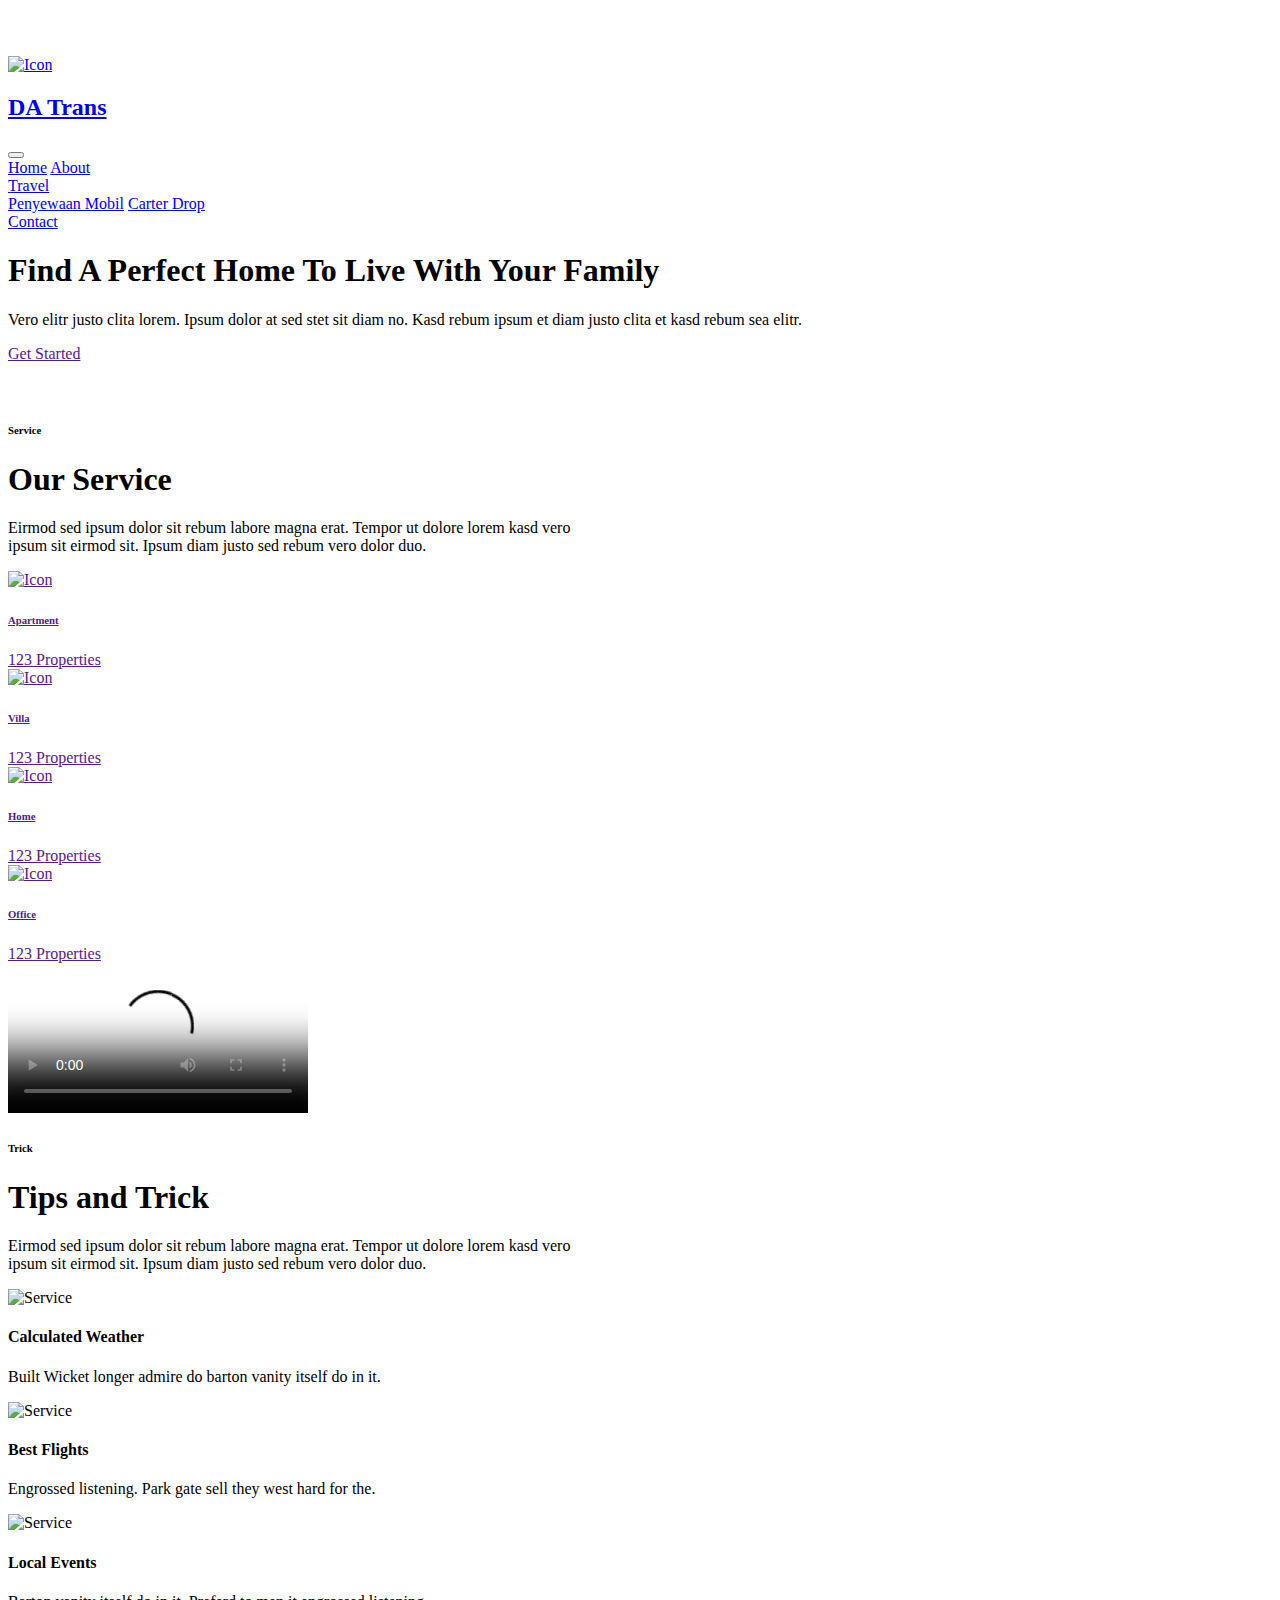
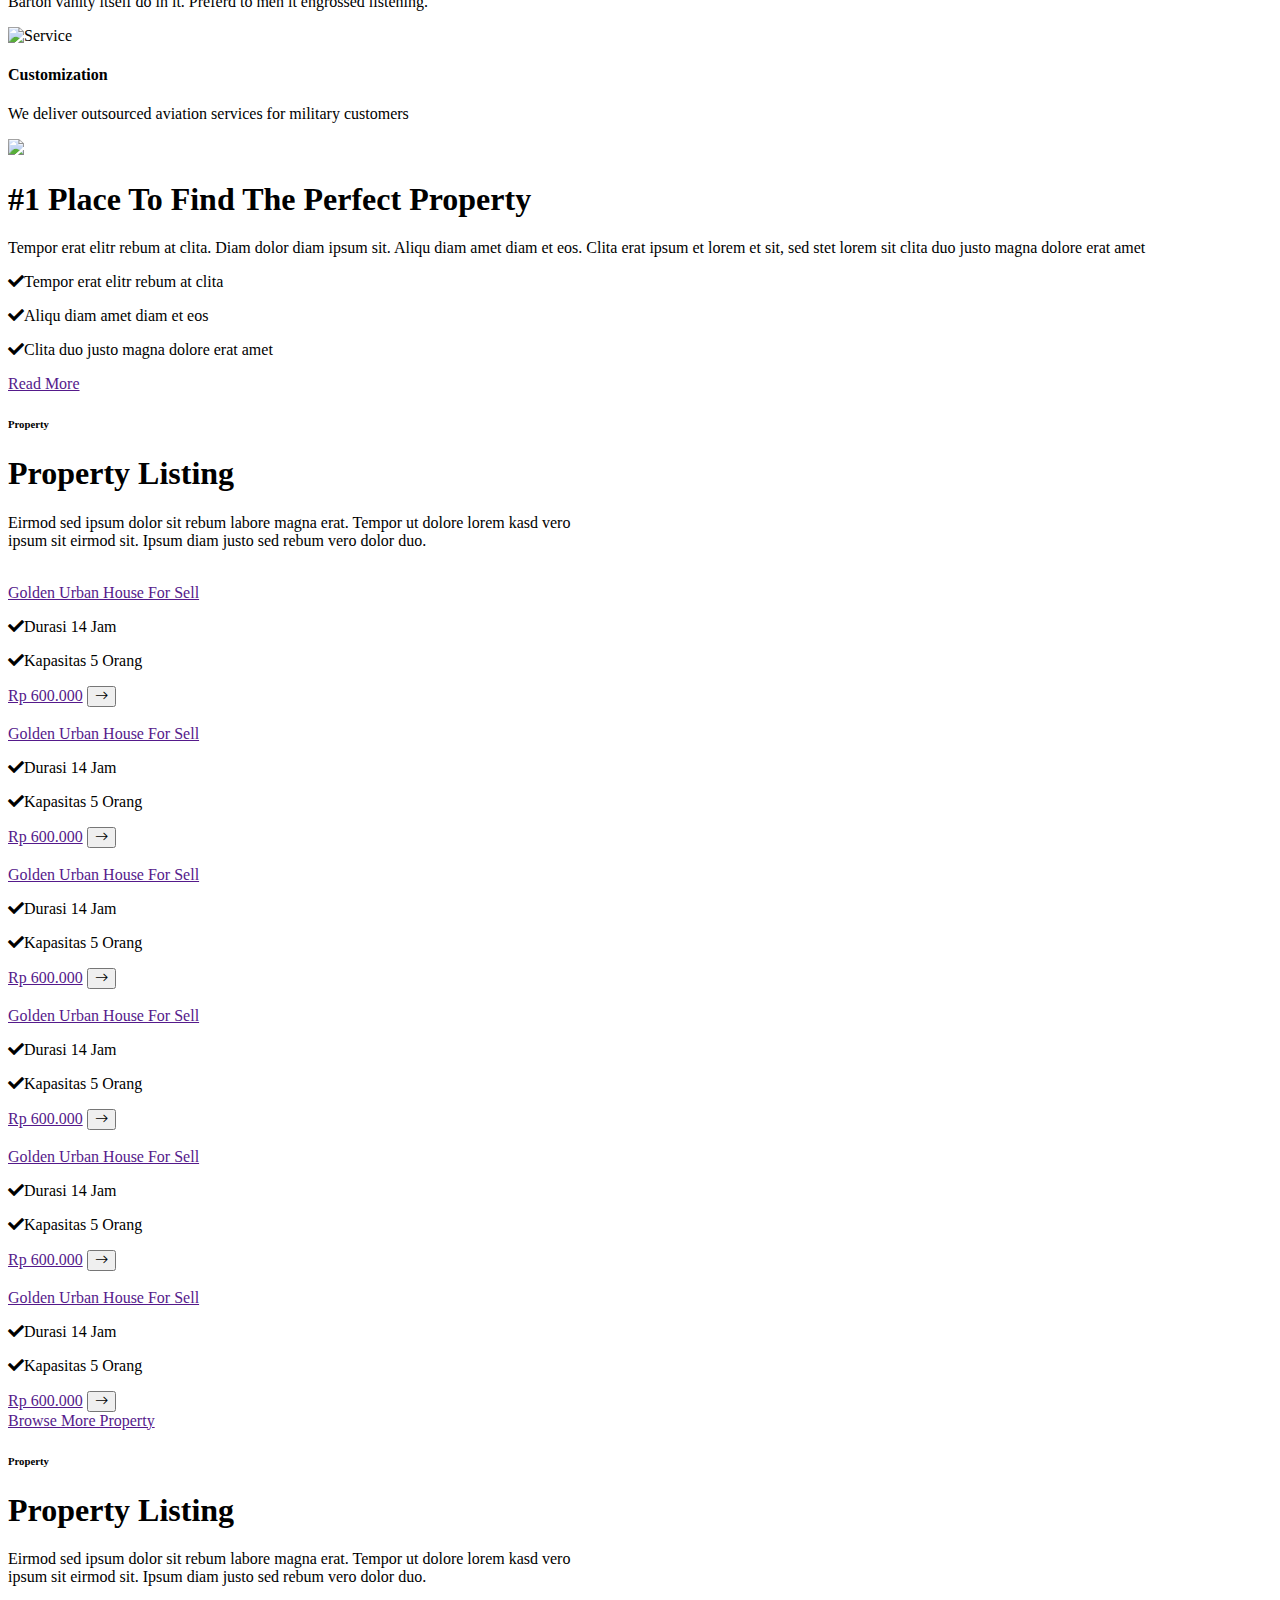
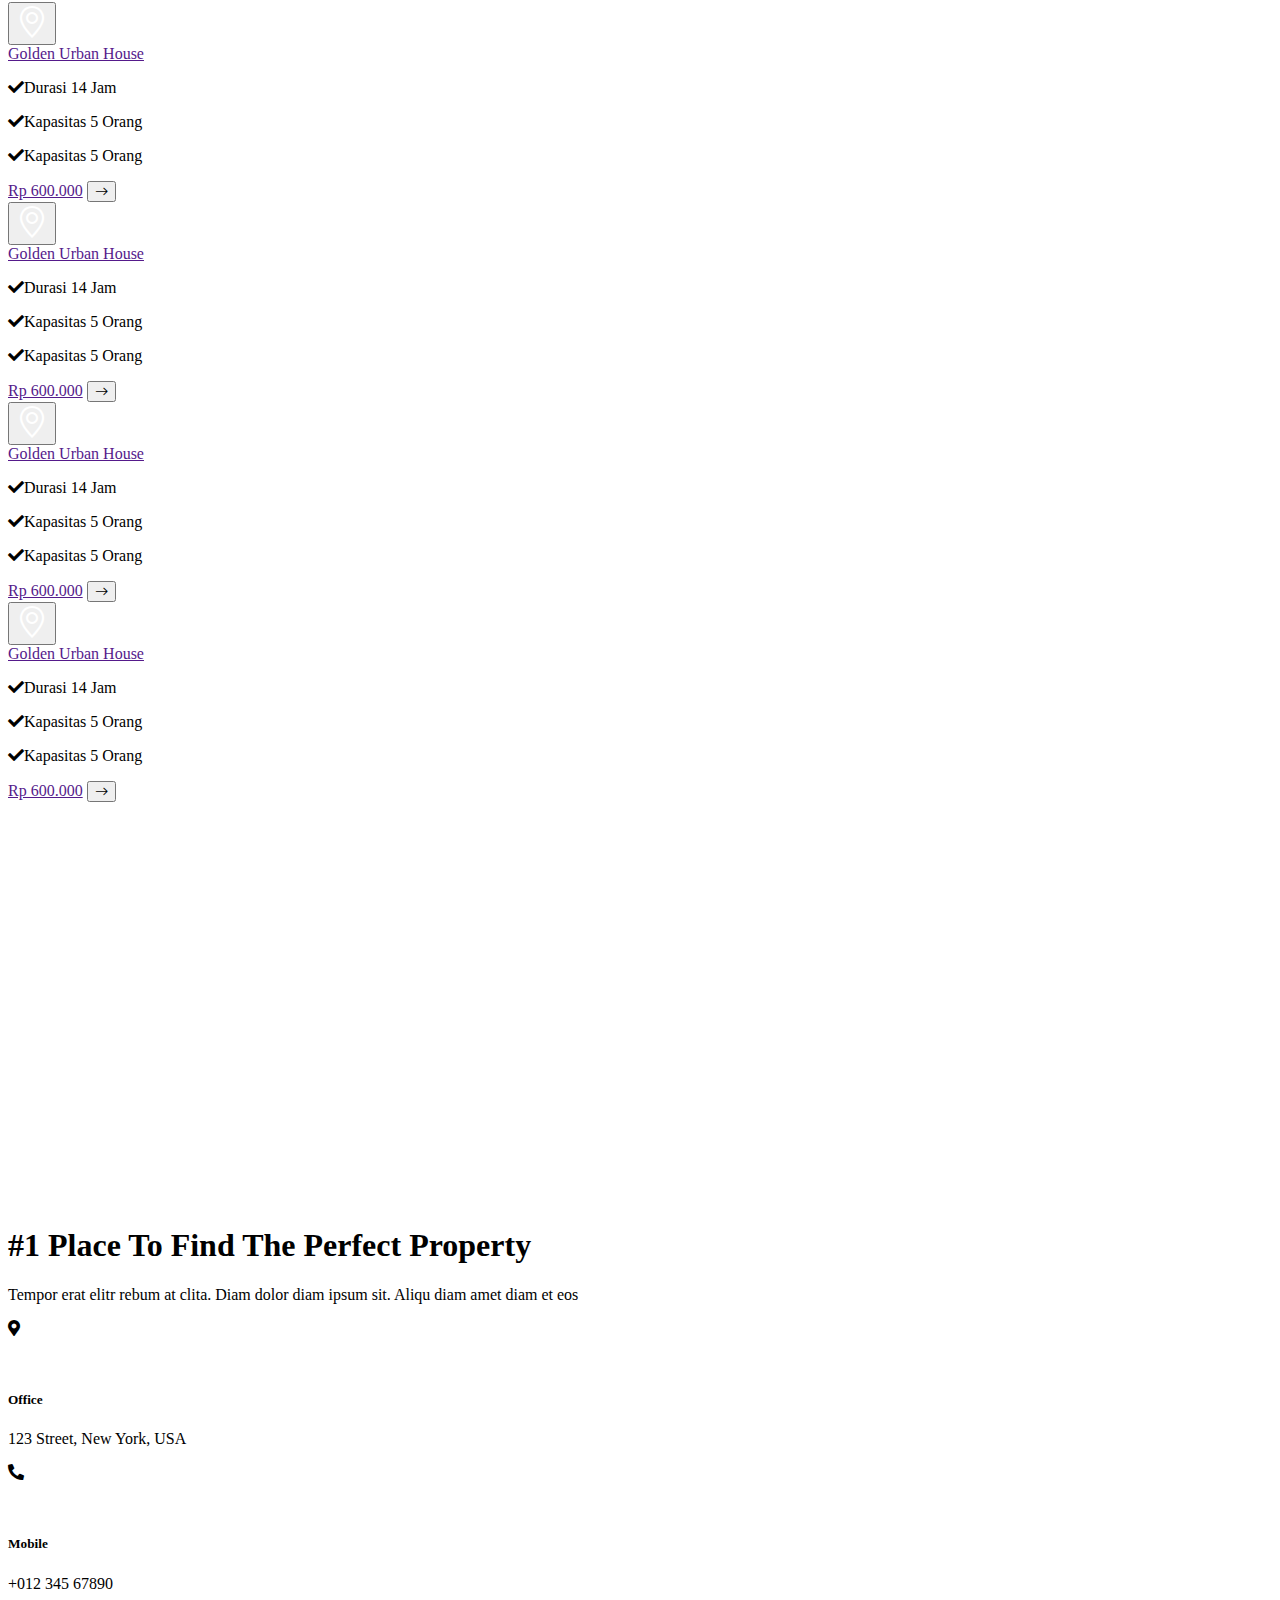
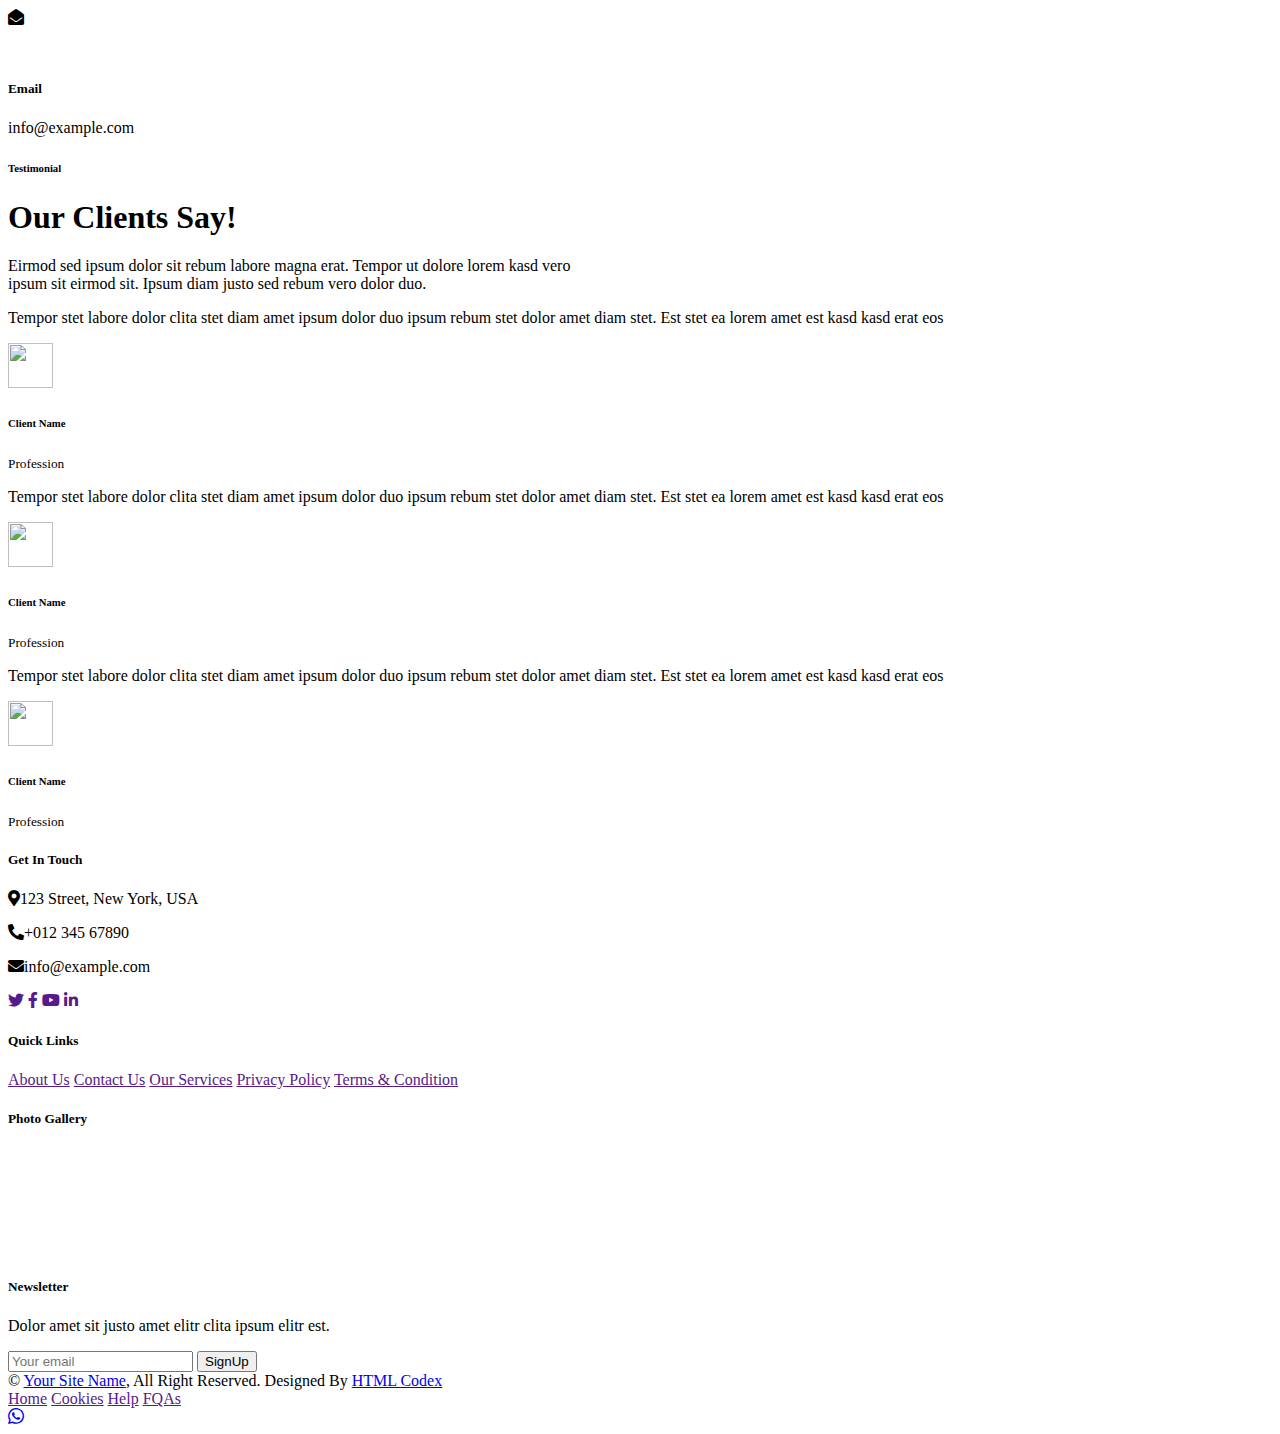
==== index.html @ 51b4b81b "Update index.html" ====
<!DOCTYPE html>
<html lang="en">

<head>
    <meta charset="utf-8">
    <title>Makaan - Real Estate HTML Template</title>
    <meta content="width=device-width, initial-scale=1.0" name="viewport">
    <meta content="" name="keywords">
    <meta content="" name="description">

    <!-- Favicon -->
    <link href="img/favicon.ico" rel="icon">

    <!-- Google Web Fonts -->
    <link rel="preconnect" href="https://fonts.googleapis.com">
    <link rel="preconnect" href="https://fonts.gstatic.com" crossorigin>
    <link href="https://fonts.googleapis.com/css2?family=Heebo:wght@400;500;600&family=Inter:wght@700;800&display=swap"
        rel="stylesheet">

    <!-- Icon Font Stylesheet -->
    <link href="https://cdnjs.cloudflare.com/ajax/libs/font-awesome/5.10.0/css/all.min.css" rel="stylesheet">
    <link href="https://cdn.jsdelivr.net/npm/bootstrap-icons@1.4.1/font/bootstrap-icons.css" rel="stylesheet">

    <!-- Libraries Stylesheet -->
    <link href="lib/animate/animate.min.css" rel="stylesheet">
    <link href="lib/owlcarousel/assets/owl.carousel.min.css" rel="stylesheet">

    <!-- Customized Bootstrap Stylesheet -->
    <link href="../css/bootstrap.min.css" rel="stylesheet">

    <!-- Template Stylesheet -->
    <link href="../css/style.css" rel="stylesheet">
</head>

<body>
    <div class="container-xxl bg-white p-0">
        <!-- Spinner Start -->
        <div id="spinner"
            class="show bg-white position-fixed translate-middle w-100 vh-100 top-50 start-50 d-flex align-items-center justify-content-center">
            <div class="spinner-border text-primary" style="width: 3rem; height: 3rem;" role="status">
                <span class="sr-only">Loading...</span>
            </div>
        </div>
        <!-- Spinner End -->


        <!-- Navbar Start -->
        <div class="container-fluid nav-bar bg-transparent">
            <nav class="navbar navbar-expand-lg bg-white navbar-light py-0 px-4">
                <a href="index.html" class="navbar-brand d-flex align-items-center text-center">
                    <div class="p-1 me-1">
                        <img class="img-fluid" src="img/logo fix da trans.png" alt="Icon"
                            style="width: 60px; height: 55px;">
                    </div>
                    <h2 class="m-0 text-dark">DA Trans</h2>
                </a>
                <button type="button" class="navbar-toggler" data-bs-toggle="collapse" data-bs-target="#navbarCollapse">
                    <span class="navbar-toggler-icon"></span>
                </button>
                <div class="collapse navbar-collapse" id="navbarCollapse">
                    <div class="navbar-nav ms-auto">
                        <a href="index.html" class="nav-item nav-link active">Home</a>
                        <a href="about.html" class="nav-item nav-link">About</a>
                        <div class="nav-item dropdown">
                            <a href="#" class="nav-link dropdown-toggle" data-bs-toggle="dropdown">Travel</a>
                            <div class="dropdown-menu rounded-0 m-0">
                                <a href="sewa-mobil.html" class="dropdown-item">Penyewaan Mobil</a>
                                <a href="carter-drop.html" class="dropdown-item">Carter Drop</a>
                            </div>
                        </div>
                        <a href="contact.html" class="nav-item nav-link">Contact</a>
                    </div>
                </div>
            </nav>
        </div>
        <!-- Navbar End -->


        <!-- Header Start -->
        <div class="container-fluid header bg-white p-0">
            <div class="row g-0 align-items-center flex-column-reverse flex-md-row">
                <div class="col-md-6 p-5 mt-lg-5">
                    <h1 class="display-5 animated fadeIn mb-4">Find A <span class="text-primary">Perfect Home</span> To
                        Live With Your Family</h1>
                    <p class="animated fadeIn mb-4 pb-2">Vero elitr justo clita lorem. Ipsum dolor at sed stet
                        sit diam no. Kasd rebum ipsum et diam justo clita et kasd rebum sea elitr.</p>
                    <a href="" class="btn btn-primary py-3 px-5 me-3 animated fadeIn">Get Started</a>
                </div>
                <div class="col-md-6 animated fadeIn">
                    <div class="owl-carousel header-carousel">
                        <div class="owl-carousel-item">
                            <img class="img-fluid" src="img/badge_logo_2.png" alt="">
                        </div>
                        <div class="owl-carousel-item">
                            <img class="img-fluid" src="img/badge_logo_2.png" alt="">
                        </div>
                    </div>
                </div>
            </div>
        </div>
        <!-- Header End -->


        <!-- Category Start -->
        <div class="container-xxl py-5">
            <div class="container">
                <div class="text-center mx-auto mb-5 wow fadeInUp" data-wow-delay="0.1s" style="max-width: 600px;">
                    <h6 class="section-title text-center text-danger text-uppercase">Service</h6>
                    <h1 class="mb-3">Our Service</h1>
                    <p>Eirmod sed ipsum dolor sit rebum labore magna erat. Tempor ut dolore lorem kasd vero ipsum sit
                        eirmod sit. Ipsum diam justo sed rebum vero dolor duo.</p>
                </div>
                <div class="row g-4">
                    <div class="col-lg-3 col-sm-6 wow fadeInUp" data-wow-delay="0.1s">
                        <a class="cat-item d-block bg-light text-center rounded p-3" href="">
                            <div class="rounded p-4">
                                <div class="icon mb-3">
                                    <img class="img-fluid" src="img/icon-apartment.png" alt="Icon">
                                </div>
                                <h6>Apartment</h6>
                                <span>123 Properties</span>
                            </div>
                        </a>
                    </div>
                    <div class="col-lg-3 col-sm-6 wow fadeInUp" data-wow-delay="0.3s">
                        <a class="cat-item d-block bg-light text-center rounded p-3" href="">
                            <div class="rounded p-4">
                                <div class="icon mb-3">
                                    <img class="img-fluid" src="img/icon-villa.png" alt="Icon">
                                </div>
                                <h6>Villa</h6>
                                <span>123 Properties</span>
                            </div>
                        </a>
                    </div>
                    <div class="col-lg-3 col-sm-6 wow fadeInUp" data-wow-delay="0.5s">
                        <a class="cat-item d-block bg-light text-center rounded p-3" href="">
                            <div class="rounded p-4">
                                <div class="icon mb-3">
                                    <img class="img-fluid" src="img/icon-house.png" alt="Icon">
                                </div>
                                <h6>Home</h6>
                                <span>123 Properties</span>
                            </div>
                        </a>
                    </div>
                    <div class="col-lg-3 col-sm-6 wow fadeInUp" data-wow-delay="0.7s">
                        <a class="cat-item d-block bg-light text-center rounded p-3" href="">
                            <div class="rounded p-4">
                                <div class="icon mb-3">
                                    <img class="img-fluid" src="img/icon-housing.png" alt="Icon">
                                </div>
                                <h6>Office</h6>
                                <span>123 Properties</span>
                            </div>
                        </a>
                    </div>
                </div>
            </div>
        </div>
        <!-- Category End -->


        <div class="container-xxl py-5">
            <div class="container">
                <video controls class="position-relative rounded-3 w-100 h-100 wow fadeInUp shadow-lg"
                    data-wow-delay="0.1s" poster="img/bootstrap-themes.png">
                    <source src="video.mp4" type="video/mp4">
                </video>
            </div>
        </div>


        <div class="container-xxl py-5">
            <div class="container">
                <div class="text-center mx-auto mb-5 wow fadeInUp" data-wow-delay="0.1s" style="max-width: 600px;">
                    <h6 class="section-title text-center text-danger text-uppercase">Trick</h6>
                    <h1 class="mb-3">Tips and Trick</h1>
                    <p>Eirmod sed ipsum dolor sit rebum labore magna erat. Tempor ut dolore lorem kasd vero ipsum sit
                        eirmod sit. Ipsum diam justo sed rebum vero dolor duo.</p>
                </div>
                <div class="row g-4">
                    <div class="col-lg-3 col-sm-6 mb-6 wow fadeInUp" data-wow-delay="0.1s">
                        <div class="card service-card shadow rounded-3 text-center align-items-center">
                            <div class="card-body p-xxl-5 p-4"> <img src="img/icon1.png" width="75" alt="Service" />
                                <h4 class="mb-3">Calculated Weather</h4>
                                <p class="mb-0 fw-medium">Built Wicket longer admire do barton vanity itself do in it.
                                </p>
                            </div>
                        </div>
                    </div>
                    <div class="col-lg-3 col-sm-6 mb-6 wow fadeInUp" data-wow-delay="0.3s">
                        <div class="card service-card shadow rounded-3 text-center align-items-center">
                            <div class="card-body p-xxl-5 p-4"> <img src="img/icon2.png" width="75" alt="Service" />
                                <h4 class="mb-3">Best Flights</h4>
                                <p class="mb-0 fw-medium">Engrossed listening. Park gate sell they west hard for the.
                                </p>
                            </div>
                        </div>
                    </div>
                    <div class="col-lg-3 col-sm-6 mb-6 wow fadeInUp" data-wow-delay="0.5s">
                        <div class="card service-card shadow rounded-3 text-center align-items-center">
                            <div class="card-body p-xxl-5 p-4"> <img src="img/icon3.png" width="75" alt="Service" />
                                <h4 class="mb-3">Local Events</h4>
                                <p class="mb-0 fw-medium">Barton vanity itself do in it. Preferd to men it engrossed
                                    listening.</p>
                            </div>
                        </div>
                    </div>
                    <div class="col-lg-3 col-sm-6 mb-6 wow fadeInUp" data-wow-delay="0.5s">
                        <div class="card service-card shadow rounded-3 text-center align-items-center">
                            <div class="card-body p-xxl-5 p-4"> <img src="img/icon4.png" width="75" alt="Service" />
                                <h4 class="mb-3">Customization</h4>
                                <p class="mb-0 fw-medium">We deliver outsourced aviation services for military customers
                                </p>
                            </div>
                        </div>
                    </div>
                </div>
            </div>
        </div>


        <!-- About Start -->
        <div class="container-xxl py-5 bg-light">
            <div class="container">
                <div class="row g-5 align-items-center">
                    <div class="col-lg-6 wow fadeIn" data-wow-delay="0.1s">
                        <div class="about-img position-relative overflow-hidden p-5 pe-0">
                            <img class="img-fluid w-100" src="img/about.jpg">
                        </div>
                    </div>
                    <div class="col-lg-6 wow fadeIn" data-wow-delay="0.5s">
                        <h1 class="mb-4">#1 Place To Find The Perfect Property</h1>
                        <p class="mb-4">Tempor erat elitr rebum at clita. Diam dolor diam ipsum sit. Aliqu diam amet
                            diam et eos. Clita erat ipsum et lorem et sit, sed stet lorem sit clita duo justo magna
                            dolore erat amet</p>
                        <p><i class="fa fa-check text-danger me-3"></i>Tempor erat elitr rebum at clita</p>
                        <p><i class="fa fa-check text-danger me-3"></i>Aliqu diam amet diam et eos</p>
                        <p><i class="fa fa-check text-danger me-3"></i>Clita duo justo magna dolore erat amet</p>
                        <a class="btn btn-primary py-3 px-5 mt-3" href="">Read More</a>
                    </div>
                </div>
            </div>
        </div>
        <!-- About End -->


        <!-- Property List Start -->
        <div class="container-xxl py-5">
            <div class="container">
                <div class="text-center mx-auto mb-5 wow fadeInUp" data-wow-delay="0.1s" style="max-width: 600px;">
                    <h6 class="section-title text-center text-danger text-uppercase">Property</h6>
                    <h1 class="mb-3">Property Listing</h1>
                    <p>Eirmod sed ipsum dolor sit rebum labore magna erat. Tempor ut dolore lorem kasd vero ipsum sit
                        eirmod sit. Ipsum diam justo sed rebum vero dolor duo.</p>
                </div>
                <div class="tab-content">
                    <div id="tab-1" class="tab-pane fade show p-0 active">
                        <div class="row g-4">
                            <div class="col-lg-4 col-md-6 wow fadeInUp" data-wow-delay="0.3s">
                                <div class="property-item rounded overflow-hidden">
                                    <div class="position-relative overflow-hidden">
                                        <a href=""><img class="img-fluid" src="img/property-1.jpg" alt=""></a>
                                    </div>
                                    <div class="p-4 pb-0">
                                        <a class="d-block h5 mb-4" href="">Golden Urban House For Sell</a>
                                        <p><i class="fa fa-check text-danger me-3"></i>Durasi 14 Jam</p>
                                        <p><i class="fa fa-check text-danger me-3"></i>Kapasitas 5 Orang</p>
                                    </div>
                                    <div class="border-top p-4 pb-0">
                                        <div class="d-flex justify-content-between">
                                            <a class="d-block h5 mb-4" href="">Rp 600.000</a>
                                            <button class="btn btn-danger rounded-circle p-2 lh-1 mb-4" type="button">
                                                <i class="bi bi-arrow-right"></i>
                                            </button>
                                        </div>
                                    </div>
                                </div>
                            </div>
                            <div class="col-lg-4 col-md-6 wow fadeInUp" data-wow-delay="0.3s">
                                <div class="property-item rounded overflow-hidden">
                                    <div class="position-relative overflow-hidden">
                                        <a href=""><img class="img-fluid" src="img/property-2.jpg" alt=""></a>
                                    </div>
                                    <div class="p-4 pb-0">
                                        <a class="d-block h5 mb-4" href="">Golden Urban House For Sell</a>
                                        <p><i class="fa fa-check text-danger me-3"></i>Durasi 14 Jam</p>
                                        <p><i class="fa fa-check text-danger me-3"></i>Kapasitas 5 Orang</p>
                                    </div>
                                    <div class="border-top p-4 pb-0">
                                        <div class="d-flex justify-content-between">
                                            <a class="d-block h5 mb-4" href="">Rp 600.000</a>
                                            <button class="btn btn-danger rounded-circle p-2 lh-1 mb-4" type="button">
                                                <i class="bi bi-arrow-right"></i>
                                            </button>
                                        </div>
                                    </div>
                                </div>
                            </div>
                            <div class="col-lg-4 col-md-6 wow fadeInUp" data-wow-delay="0.5s">
                                <div class="property-item rounded overflow-hidden">
                                    <div class="position-relative overflow-hidden">
                                        <a href=""><img class="img-fluid" src="img/property-3.jpg" alt=""></a>
                                    </div>
                                    <div class="p-4 pb-0">
                                        <a class="d-block h5 mb-4" href="">Golden Urban House For Sell</a>
                                        <p><i class="fa fa-check text-danger me-3"></i>Durasi 14 Jam</p>
                                        <p><i class="fa fa-check text-danger me-3"></i>Kapasitas 5 Orang</p>
                                    </div>
                                    <div class="border-top p-4 pb-0">
                                        <div class="d-flex justify-content-between">
                                            <a class="d-block h5 mb-4" href="">Rp 600.000</a>
                                            <button class="btn btn-danger rounded-circle p-2 lh-1 mb-4" type="button">
                                                <i class="bi bi-arrow-right"></i>
                                            </button>
                                        </div>
                                    </div>
                                </div>
                            </div>
                            <div class="col-lg-4 col-md-6 wow fadeInUp" data-wow-delay="0.1s">
                                <div class="property-item rounded overflow-hidden">
                                    <div class="position-relative overflow-hidden">
                                        <a href=""><img class="img-fluid" src="img/property-4.jpg" alt=""></a>
                                    </div>
                                    <div class="p-4 pb-0">
                                        <a class="d-block h5 mb-4" href="">Golden Urban House For Sell</a>
                                        <p><i class="fa fa-check text-danger me-3"></i>Durasi 14 Jam</p>
                                        <p><i class="fa fa-check text-danger me-3"></i>Kapasitas 5 Orang</p>
                                    </div>
                                    <div class="border-top p-4 pb-0">
                                        <div class="d-flex justify-content-between">
                                            <a class="d-block h5 mb-4" href="">Rp 600.000</a>
                                            <button class="btn btn-danger rounded-circle p-2 lh-1 mb-4" type="button">
                                                <i class="bi bi-arrow-right"></i>
                                            </button>
                                        </div>
                                    </div>
                                </div>
                            </div>
                            <div class="col-lg-4 col-md-6 wow fadeInUp" data-wow-delay="0.3s">
                                <div class="property-item rounded overflow-hidden">
                                    <div class="position-relative overflow-hidden">
                                        <a href=""><img class="img-fluid" src="img/property-5.jpg" alt=""></a>
                                    </div>
                                    <div class="p-4 pb-0">
                                        <a class="d-block h5 mb-4" href="">Golden Urban House For Sell</a>
                                        <p><i class="fa fa-check text-danger me-3"></i>Durasi 14 Jam</p>
                                        <p><i class="fa fa-check text-danger me-3"></i>Kapasitas 5 Orang</p>
                                    </div>
                                    <div class="border-top p-4 pb-0">
                                        <div class="d-flex justify-content-between">
                                            <a class="d-block h5 mb-4" href="">Rp 600.000</a>
                                            <button class="btn btn-danger rounded-circle p-2 lh-1 mb-4" type="button">
                                                <i class="bi bi-arrow-right"></i>
                                            </button>
                                        </div>
                                    </div>
                                </div>
                            </div>
                            <div class="col-lg-4 col-md-6 wow fadeInUp" data-wow-delay="0.5s">
                                <div class="property-item rounded overflow-hidden">
                                    <div class="position-relative overflow-hidden">
                                        <a href=""><img class="img-fluid" src="img/property-6.jpg" alt=""></a>
                                    </div>
                                    <div class="p-4 pb-0">
                                        <a class="d-block h5 mb-4" href="">Golden Urban House For Sell</a>
                                        <p><i class="fa fa-check text-danger me-3"></i>Durasi 14 Jam</p>
                                        <p><i class="fa fa-check text-danger me-3"></i>Kapasitas 5 Orang</p>
                                    </div>
                                    <div class="border-top p-4 pb-0">
                                        <div class="d-flex justify-content-between">
                                            <a class="d-block h5 mb-4" href="">Rp 600.000</a>
                                            <button class="btn btn-danger rounded-circle p-2 lh-1 mb-4" type="button">
                                                <i class="bi bi-arrow-right"></i>
                                            </button>
                                        </div>
                                    </div>
                                </div>
                            </div>
                            <div class="col-12 text-center wow fadeInUp" data-wow-delay="0.1s">
                                <a class="btn btn-primary py-3 px-5" href="">Browse More Property</a>
                            </div>
                        </div>
                    </div>
                </div>
            </div>
        </div>
        <!-- Property List End -->


        <!-- Team Start -->
        <div class="container-xxl py-5 bg-light">
            <div class="container">
                <div class="text-center mx-auto mb-5 wow fadeInUp" data-wow-delay="0.1s" style="max-width: 600px;">
                    <h6 class="section-title text-center text-danger text-uppercase">Property</h6>
                    <h1 class="mb-3">Property Listing</h1>
                    <p>Eirmod sed ipsum dolor sit rebum labore magna erat. Tempor ut dolore lorem kasd vero ipsum sit
                        eirmod sit. Ipsum diam justo sed rebum vero dolor duo.</p>
                </div>
                <div class="tab-content">
                    <div id="tab-1" class="tab-pane fade show p-0 active">
                        <div class="row g-4">
                            <div class="col-lg-3 col-md-6 wow fadeInUp" data-wow-delay="0.3s">
                                <div class="property-item rounded overflow-hidden bg-white">
                                    <div class="p-4 pb-0">
                                        <button class="btn btn-dark">
                                            <i class="bi bi-geo-alt" style="font-size: 2rem; color: white;"></i>
                                        </button>
                                    </div>
                                    <div class="p-4 pb-0">
                                        <a class="d-block h5 mb-4" href="">Golden Urban House</a>
                                        <p><i class="fa fa-check text-danger me-3"></i>Durasi 14 Jam</p>
                                        <p><i class="fa fa-check text-danger me-3"></i>Kapasitas 5 Orang</p>
                                        <p><i class="fa fa-check text-danger me-3"></i>Kapasitas 5 Orang</p>
                                    </div>
                                    <div class="border-top p-4 pb-0">
                                        <div class="d-flex justify-content-between">
                                            <a class="d-block h5 mb-4" href="">Rp 600.000</a>
                                            <button class="btn btn-danger rounded-circle p-2 lh-1 mb-4" type="button">
                                                <i class="bi bi-arrow-right"></i>
                                            </button>
                                        </div>
                                    </div>
                                </div>
                            </div>
                            <div class="col-lg-3 col-md-6 wow fadeInUp" data-wow-delay="0.3s">
                                <div class="property-item rounded overflow-hidden bg-white">
                                    <div class="p-4 pb-0">
                                        <button class="btn btn-dark">
                                            <i class="bi bi-geo-alt" style="font-size: 2rem; color: white;"></i>
                                        </button>
                                    </div>
                                    <div class="p-4 pb-0">
                                        <a class="d-block h5 mb-4" href="">Golden Urban House</a>
                                        <p><i class="fa fa-check text-danger me-3"></i>Durasi 14 Jam</p>
                                        <p><i class="fa fa-check text-danger me-3"></i>Kapasitas 5 Orang</p>
                                        <p><i class="fa fa-check text-danger me-3"></i>Kapasitas 5 Orang</p>
                                    </div>
                                    <div class="border-top p-4 pb-0">
                                        <div class="d-flex justify-content-between">
                                            <a class="d-block h5 mb-4" href="">Rp 600.000</a>
                                            <button class="btn btn-danger rounded-circle p-2 lh-1 mb-4" type="button">
                                                <i class="bi bi-arrow-right"></i>
                                            </button>
                                        </div>
                                    </div>
                                </div>
                            </div>
                            <div class="col-lg-3 col-md-6 wow fadeInUp" data-wow-delay="0.5s">
                                <div class="property-item rounded overflow-hidden bg-white">
                                    <div class="p-4 pb-0">
                                        <button class="btn btn-dark">
                                            <i class="bi bi-geo-alt" style="font-size: 2rem; color: white;"></i>
                                        </button>
                                    </div>
                                    <div class="p-4 pb-0">
                                        <a class="d-block h5 mb-4" href="">Golden Urban House</a>
                                        <p><i class="fa fa-check text-danger me-3"></i>Durasi 14 Jam</p>
                                        <p><i class="fa fa-check text-danger me-3"></i>Kapasitas 5 Orang</p>
                                        <p><i class="fa fa-check text-danger me-3"></i>Kapasitas 5 Orang</p>
                                    </div>
                                    <div class="border-top p-4 pb-0">
                                        <div class="d-flex justify-content-between">
                                            <a class="d-block h5 mb-4" href="">Rp 600.000</a>
                                            <button class="btn btn-danger rounded-circle p-2 lh-1 mb-4" type="button">
                                                <i class="bi bi-arrow-right"></i>
                                            </button>
                                        </div>
                                    </div>
                                </div>
                            </div>
                            <div class="col-lg-3 col-md-6 wow fadeInUp" data-wow-delay="0.1s">
                                <div class="property-item rounded overflow-hidden bg-white">
                                    <div class="p-4 pb-0">
                                        <button class="btn btn-dark">
                                            <i class="bi bi-geo-alt" style="font-size: 2rem; color: white;"></i>
                                        </button>
                                    </div>
                                    <div class="p-4 pb-0">
                                        <a class="d-block h5 mb-4" href="">Golden Urban House</a>
                                        <p><i class="fa fa-check text-danger me-3"></i>Durasi 14 Jam</p>
                                        <p><i class="fa fa-check text-danger me-3"></i>Kapasitas 5 Orang</p>
                                        <p><i class="fa fa-check text-danger me-3"></i>Kapasitas 5 Orang</p>
                                    </div>
                                    <div class="border-top p-4 pb-0">
                                        <div class="d-flex justify-content-between">
                                            <a class="d-block h5 mb-4" href="">Rp 600.000</a>
                                            <button class="btn btn-danger rounded-circle p-2 lh-1 mb-4" type="button">
                                                <i class="bi bi-arrow-right"></i>
                                            </button>
                                        </div>
                                    </div>
                                </div>
                            </div>
                        </div>
                    </div>
                </div>
            </div>
        </div>
        <!-- Team End -->


        <!-- Contact Start -->
        <div class="container-xxl py-5">
            <div class="container">
                <div class="row g-4">
                    <div class="col-md-6 wow fadeInUp" data-wow-delay="0.1s">
                        <iframe class="position-relative rounded w-100 h-100"
                            src="https://www.google.com/maps/embed?pb=!1m18!1m12!1m3!1d3001156.4288297426!2d-78.01371936852176!3d42.72876761954724!2m3!1f0!2f0!3f0!3m2!1i1024!2i768!4f13.1!3m3!1m2!1s0x4ccc4bf0f123a5a9%3A0xddcfc6c1de189567!2sNew%20York%2C%20USA!5e0!3m2!1sen!2sbd!4v1603794290143!5m2!1sen!2sbd"
                            frameborder="0" style="min-height: 400px; border:0;" allowfullscreen="" aria-hidden="false"
                            tabindex="0"></iframe>
                    </div>
                    <div class="col-lg-6 wow fadeIn" data-wow-delay="0.5s">
                        <h1 class="mb-4">#1 Place To Find The Perfect Property</h1>
                        <p class="mb-4">Tempor erat elitr rebum at clita. Diam dolor diam ipsum sit. Aliqu diam amet
                            diam et eos</p>
                        <div class="d-flex align-items-center mb-4">
                            <div class="d-flex align-items-center justify-content-center flex-shrink-0 bg-primary"
                                style="width: 50px; height: 50px;">
                                <i class="fa fa-map-marker-alt text-white"></i>
                            </div>
                            <div class="ms-3">
                                <h5 class="text-primary">Office</h5>
                                <p class="mb-0">123 Street, New York, USA</p>
                            </div>
                        </div>
                        <div class="d-flex align-items-center mb-4">
                            <div class="d-flex align-items-center justify-content-center flex-shrink-0 bg-primary"
                                style="width: 50px; height: 50px;">
                                <i class="fa fa-phone-alt text-white"></i>
                            </div>
                            <div class="ms-3">
                                <h5 class="text-primary">Mobile</h5>
                                <p class="mb-0">+012 345 67890</p>
                            </div>
                        </div>
                        <div class="d-flex align-items-center">
                            <div class="d-flex align-items-center justify-content-center flex-shrink-0 bg-primary"
                                style="width: 50px; height: 50px;">
                                <i class="fa fa-envelope-open text-white"></i>
                            </div>
                            <div class="ms-3">
                                <h5 class="text-primary">Email</h5>
                                <p class="mb-0">info@example.com</p>
                            </div>
                        </div>
                    </div>
                </div>
            </div>
        </div>
        <!-- Contact End -->


        <!-- Testimonial Start -->
        <div class="container-xxl py-5">
            <div class="container">
                <div class="text-center mx-auto mb-5 wow fadeInUp" data-wow-delay="0.1s" style="max-width: 600px;">
                    <h6 class="section-title text-center text-danger text-uppercase">Testimonial</h6>
                    <h1 class="mb-3">Our Clients Say!</h1>
                    <p>Eirmod sed ipsum dolor sit rebum labore magna erat. Tempor ut dolore lorem kasd vero ipsum sit
                        eirmod sit. Ipsum diam justo sed rebum vero dolor duo.</p>
                </div>
                <div class="owl-carousel testimonial-carousel wow fadeInUp" data-wow-delay="0.1s">
                    <div class="testimonial-item bg-light rounded p-3">
                        <div class="bg-white border rounded p-4">
                            <p>Tempor stet labore dolor clita stet diam amet ipsum dolor duo ipsum rebum stet dolor amet
                                diam stet. Est stet ea lorem amet est kasd kasd erat eos</p>
                            <div class="d-flex align-items-center">
                                <img class="img-fluid flex-shrink-0 rounded" src="img/testimonial-1.jpg"
                                    style="width: 45px; height: 45px;">
                                <div class="ps-3">
                                    <h6 class="fw-bold mb-1">Client Name</h6>
                                    <small>Profession</small>
                                </div>
                            </div>
                        </div>
                    </div>
                    <div class="testimonial-item bg-light rounded p-3">
                        <div class="bg-white border rounded p-4">
                            <p>Tempor stet labore dolor clita stet diam amet ipsum dolor duo ipsum rebum stet dolor amet
                                diam stet. Est stet ea lorem amet est kasd kasd erat eos</p>
                            <div class="d-flex align-items-center">
                                <img class="img-fluid flex-shrink-0 rounded" src="img/testimonial-2.jpg"
                                    style="width: 45px; height: 45px;">
                                <div class="ps-3">
                                    <h6 class="fw-bold mb-1">Client Name</h6>
                                    <small>Profession</small>
                                </div>
                            </div>
                        </div>
                    </div>
                    <div class="testimonial-item bg-light rounded p-3">
                        <div class="bg-white border rounded p-4">
                            <p>Tempor stet labore dolor clita stet diam amet ipsum dolor duo ipsum rebum stet dolor amet
                                diam stet. Est stet ea lorem amet est kasd kasd erat eos</p>
                            <div class="d-flex align-items-center">
                                <img class="img-fluid flex-shrink-0 rounded" src="img/testimonial-3.jpg"
                                    style="width: 45px; height: 45px;">
                                <div class="ps-3">
                                    <h6 class="fw-bold mb-1">Client Name</h6>
                                    <small>Profession</small>
                                </div>
                            </div>
                        </div>
                    </div>
                </div>
            </div>
        </div>
        <!-- Testimonial End -->


        <!-- Footer Start -->
        <div class="container-fluid bg-dark text-white-50 footer pt-5 mt-5 wow fadeIn" data-wow-delay="0.1s">
            <div class="container py-5">
                <div class="row g-5">
                    <div class="col-lg-3 col-md-6">
                        <h5 class="text-white mb-4">Get In Touch</h5>
                        <p class="mb-2"><i class="fa fa-map-marker-alt me-3"></i>123 Street, New York, USA</p>
                        <p class="mb-2"><i class="fa fa-phone-alt me-3"></i>+012 345 67890</p>
                        <p class="mb-2"><i class="fa fa-envelope me-3"></i>info@example.com</p>
                        <div class="d-flex pt-2">
                            <a class="btn btn-outline-light btn-social" href=""><i class="fab fa-twitter"></i></a>
                            <a class="btn btn-outline-light btn-social" href=""><i class="fab fa-facebook-f"></i></a>
                            <a class="btn btn-outline-light btn-social" href=""><i class="fab fa-youtube"></i></a>
                            <a class="btn btn-outline-light btn-social" href=""><i class="fab fa-linkedin-in"></i></a>
                        </div>
                    </div>
                    <div class="col-lg-3 col-md-6">
                        <h5 class="text-white mb-4">Quick Links</h5>
                        <a class="btn btn-link text-white-50" href="">About Us</a>
                        <a class="btn btn-link text-white-50" href="">Contact Us</a>
                        <a class="btn btn-link text-white-50" href="">Our Services</a>
                        <a class="btn btn-link text-white-50" href="">Privacy Policy</a>
                        <a class="btn btn-link text-white-50" href="">Terms & Condition</a>
                    </div>
                    <div class="col-lg-3 col-md-6">
                        <h5 class="text-white mb-4">Photo Gallery</h5>
                        <div class="row g-2 pt-2">
                            <div class="col-4">
                                <img class="img-fluid rounded bg-light p-1" src="img/property-1.jpg" alt="">
                            </div>
                            <div class="col-4">
                                <img class="img-fluid rounded bg-light p-1" src="img/property-2.jpg" alt="">
                            </div>
                            <div class="col-4">
                                <img class="img-fluid rounded bg-light p-1" src="img/property-3.jpg" alt="">
                            </div>
                            <div class="col-4">
                                <img class="img-fluid rounded bg-light p-1" src="img/property-4.jpg" alt="">
                            </div>
                            <div class="col-4">
                                <img class="img-fluid rounded bg-light p-1" src="img/property-5.jpg" alt="">
                            </div>
                            <div class="col-4">
                                <img class="img-fluid rounded bg-light p-1" src="img/property-6.jpg" alt="">
                            </div>
                        </div>
                    </div>
                    <div class="col-lg-3 col-md-6">
                        <h5 class="text-white mb-4">Newsletter</h5>
                        <p>Dolor amet sit justo amet elitr clita ipsum elitr est.</p>
                        <div class="position-relative mx-auto" style="max-width: 400px;">
                            <input class="form-control bg-transparent w-100 py-3 ps-4 pe-5" type="text"
                                placeholder="Your email">
                            <button type="button"
                                class="btn btn-primary py-2 position-absolute top-0 end-0 mt-2 me-2">SignUp</button>
                        </div>
                    </div>
                </div>
            </div>
            <div class="container">
                <div class="copyright">
                    <div class="row">
                        <div class="col-md-6 text-center text-md-start mb-3 mb-md-0">
                            &copy; <a class="border-bottom" href="#">Your Site Name</a>, All Right Reserved.

                            <!--/*** This template is free as long as you keep the footer author’s credit link/attribution link/backlink. If you'd like to use the template without the footer author’s credit link/attribution link/backlink, you can purchase the Credit Removal License from "https://htmlcodex.com/credit-removal". Thank you for your support. ***/-->
                            Designed By <a class="border-bottom" href="https://htmlcodex.com">HTML Codex</a>
                        </div>
                        <div class="col-md-6 text-center text-md-end">
                            <div class="footer-menu">
                                <a href="">Home</a>
                                <a href="">Cookies</a>
                                <a href="">Help</a>
                                <a href="">FQAs</a>
                            </div>
                        </div>
                    </div>
                </div>
            </div>
        </div>
        <!-- Footer End -->


        <!-- Back to Top -->
        <a href="https://api.whatsapp.com/send?phone=6285850410559&text=Pesanlah%20Travel%20di%20Bang%20Dimas"
            class="btn btn-lg btn-success btn-lg-square wa"><i class="bi bi-whatsapp"></i></a>
    </div>

    <!-- JavaScript Libraries -->
    <script src="https://code.jquery.com/jquery-3.4.1.min.js"></script>
    <script src="https://cdn.jsdelivr.net/npm/bootstrap@5.0.0/dist/js/bootstrap.bundle.min.js"></script>
    <script src="lib/wow/wow.min.js"></script>
    <script src="lib/easing/easing.min.js"></script>
    <script src="lib/waypoints/waypoints.min.js"></script>
    <script src="lib/owlcarousel/owl.carousel.min.js"></script>

    <!-- Template Javascript -->
    <script src="js/main.js"></script>
</body>

</html>
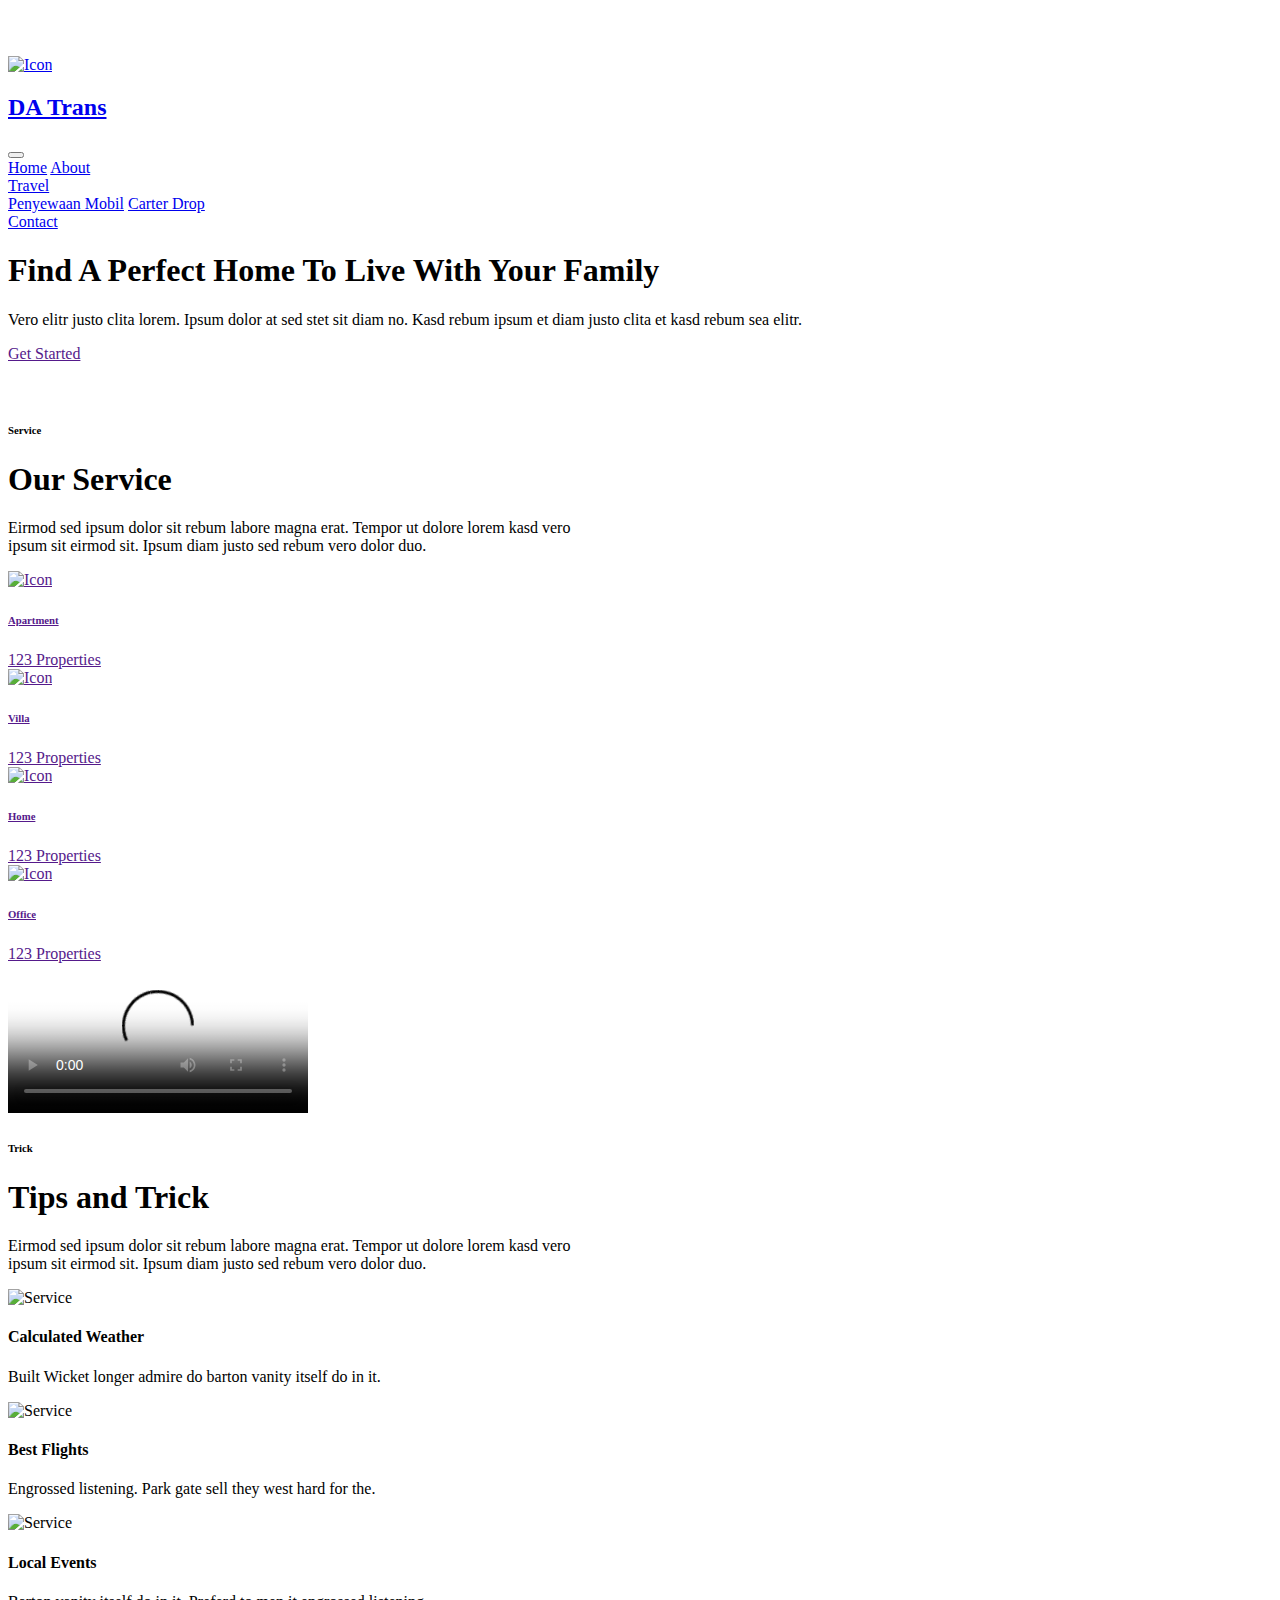
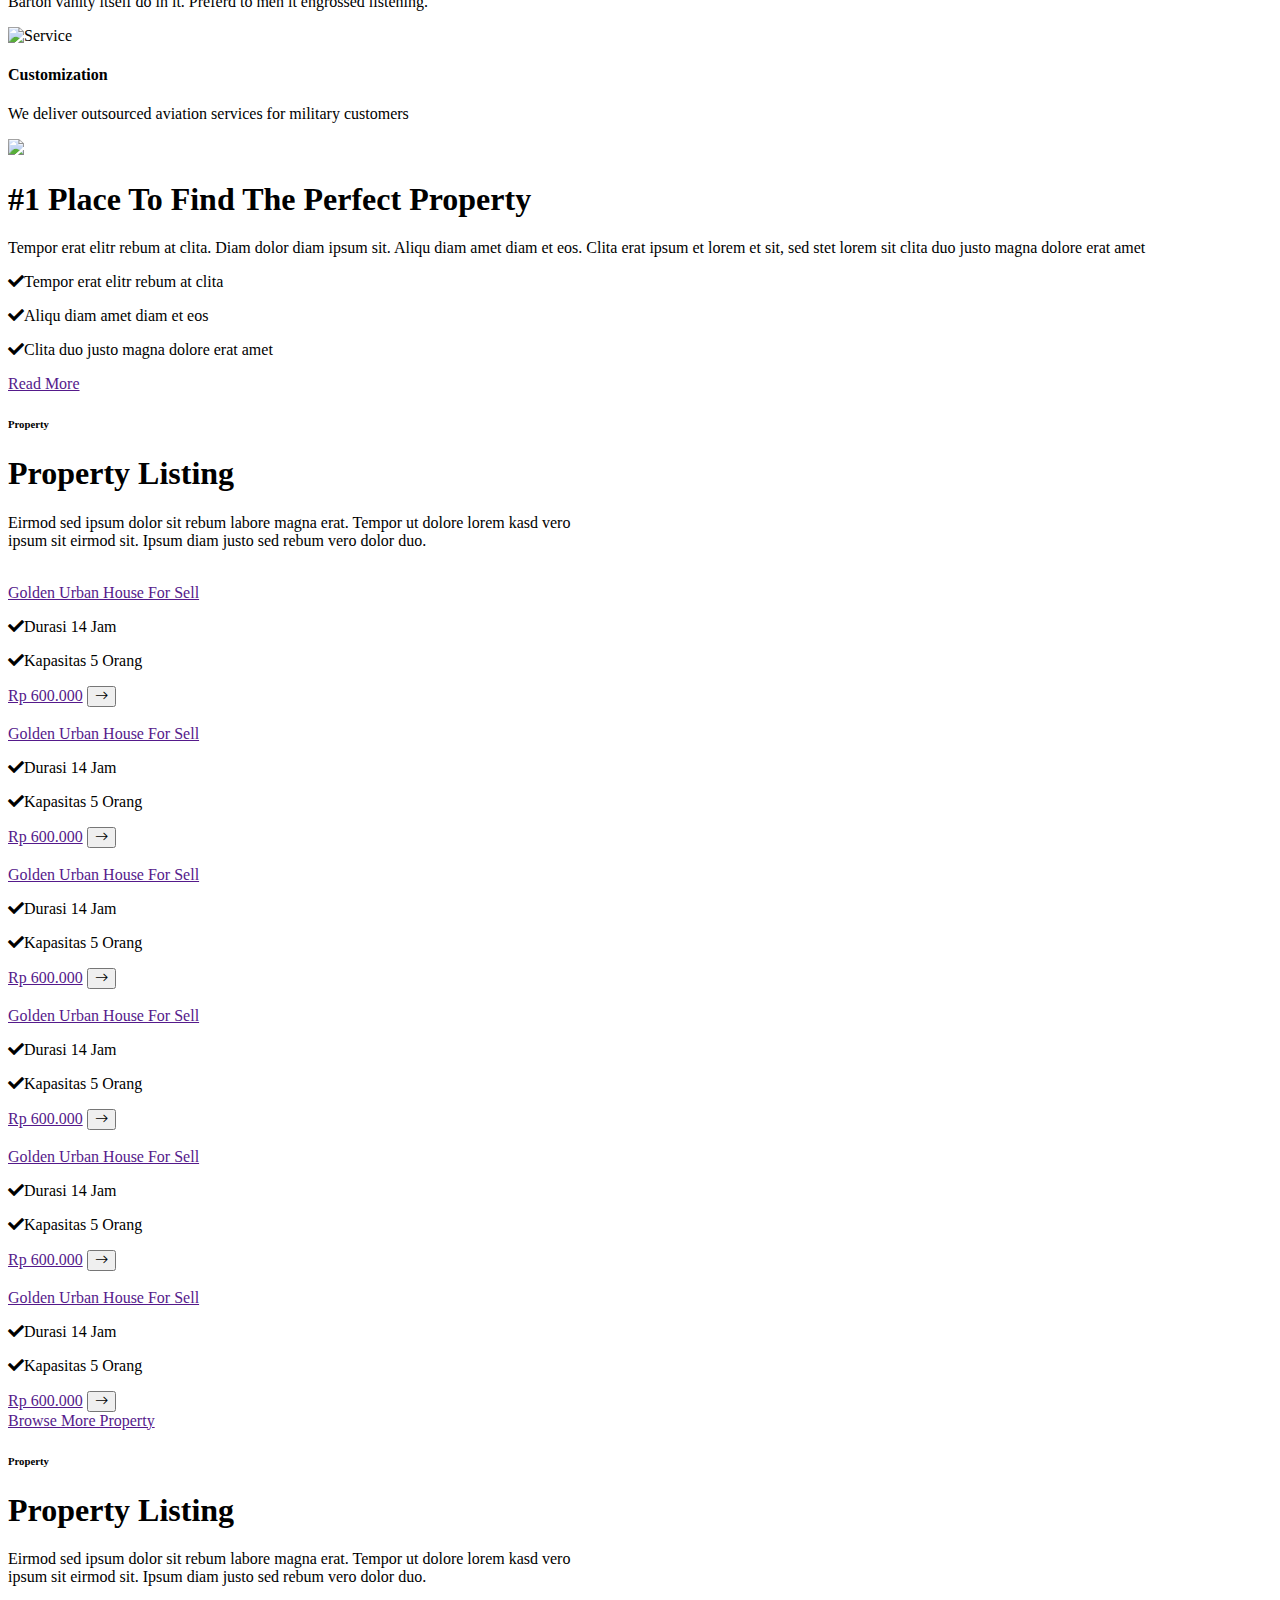
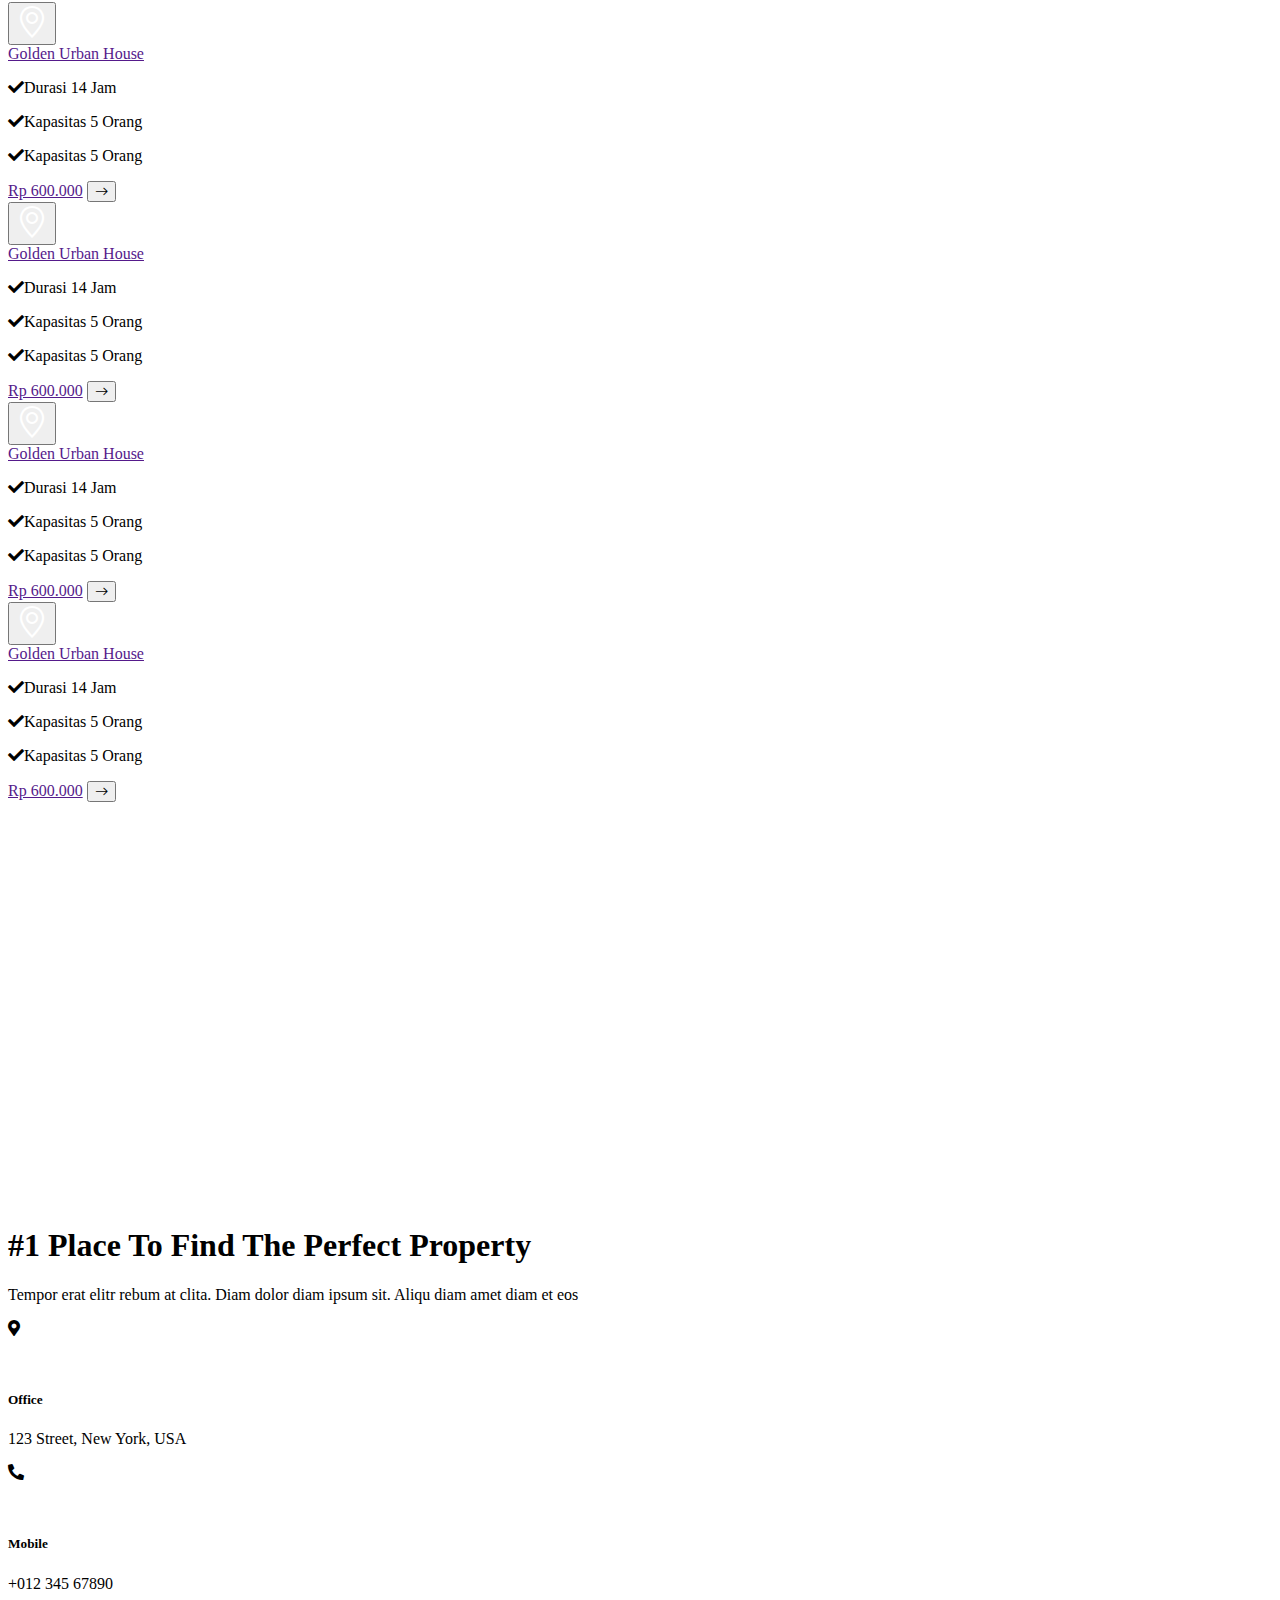
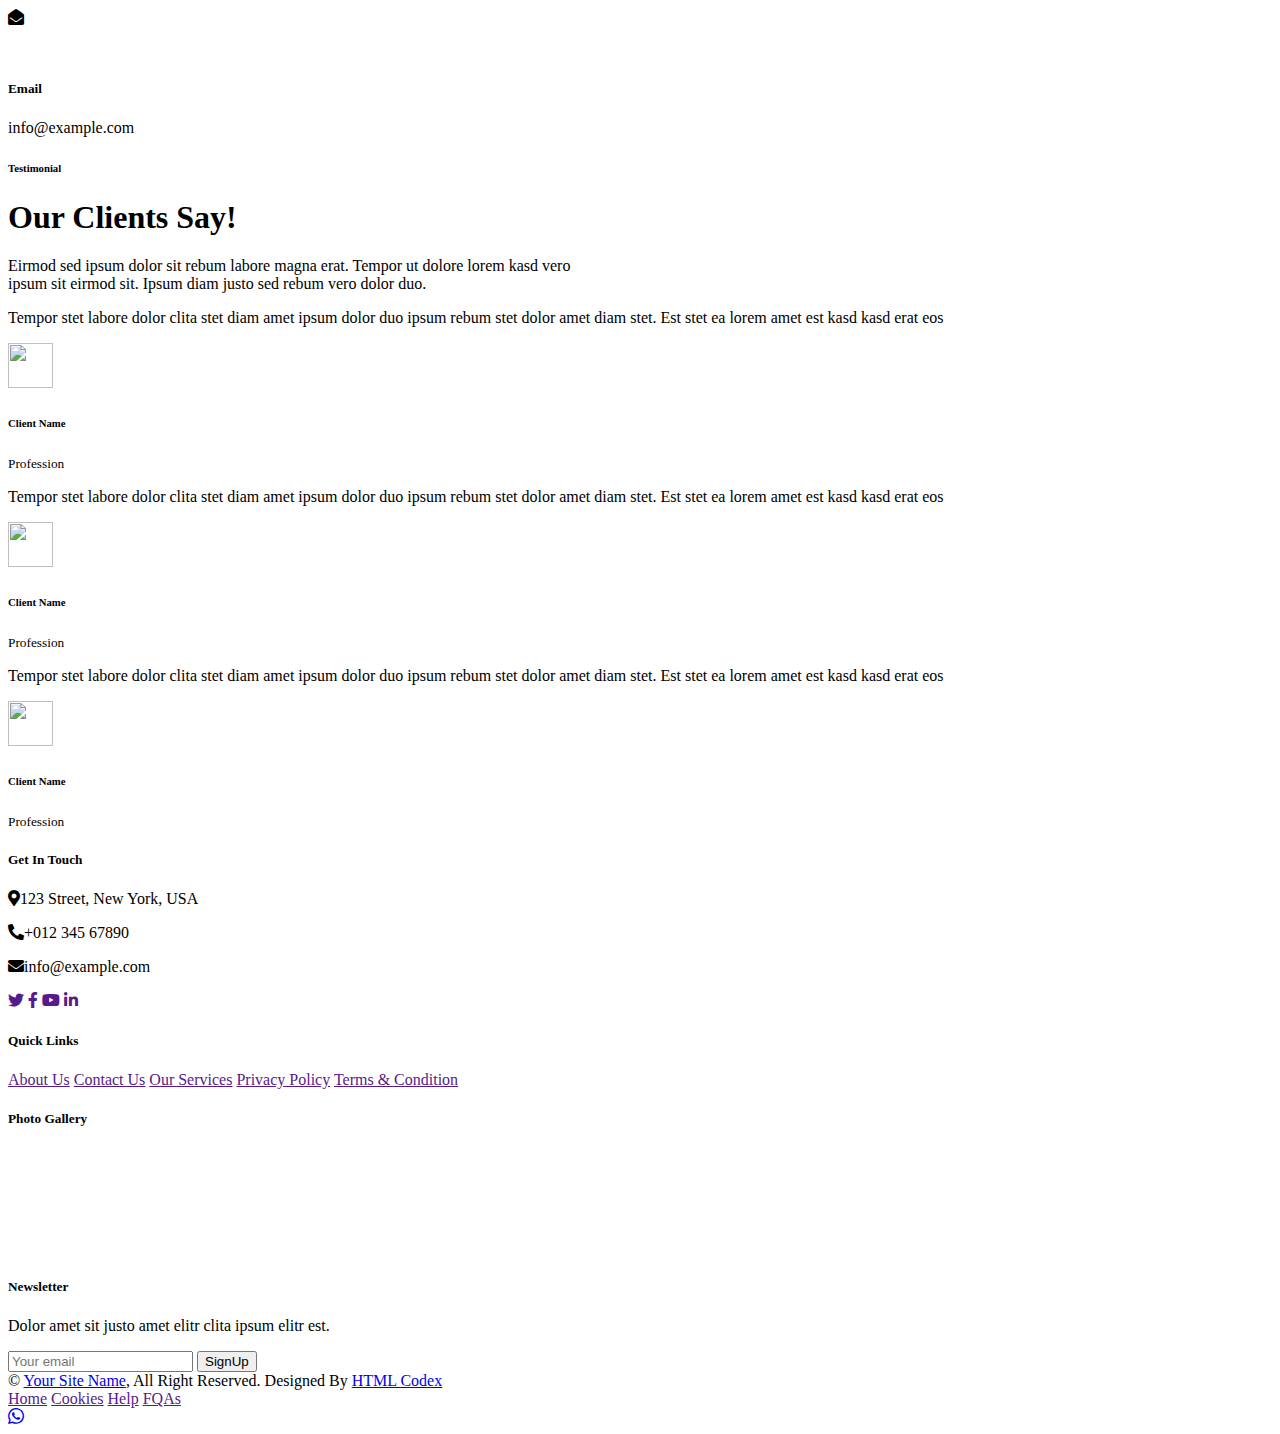
==== commit 28fa9dcc: "Update index.html" ====
--- a/index.html
+++ b/index.html
@@ -26,10 +26,10 @@
     <link href="lib/owlcarousel/assets/owl.carousel.min.css" rel="stylesheet">
 
     <!-- Customized Bootstrap Stylesheet -->
-    <link href="../css/bootstrap.min.css" rel="stylesheet">
+    <link href="/css/bootstrap.min.css" rel="stylesheet">
 
     <!-- Template Stylesheet -->
-    <link href="../css/style.css" rel="stylesheet">
+    <link href="/css/style.css" rel="stylesheet">
 </head>
 
 <body>
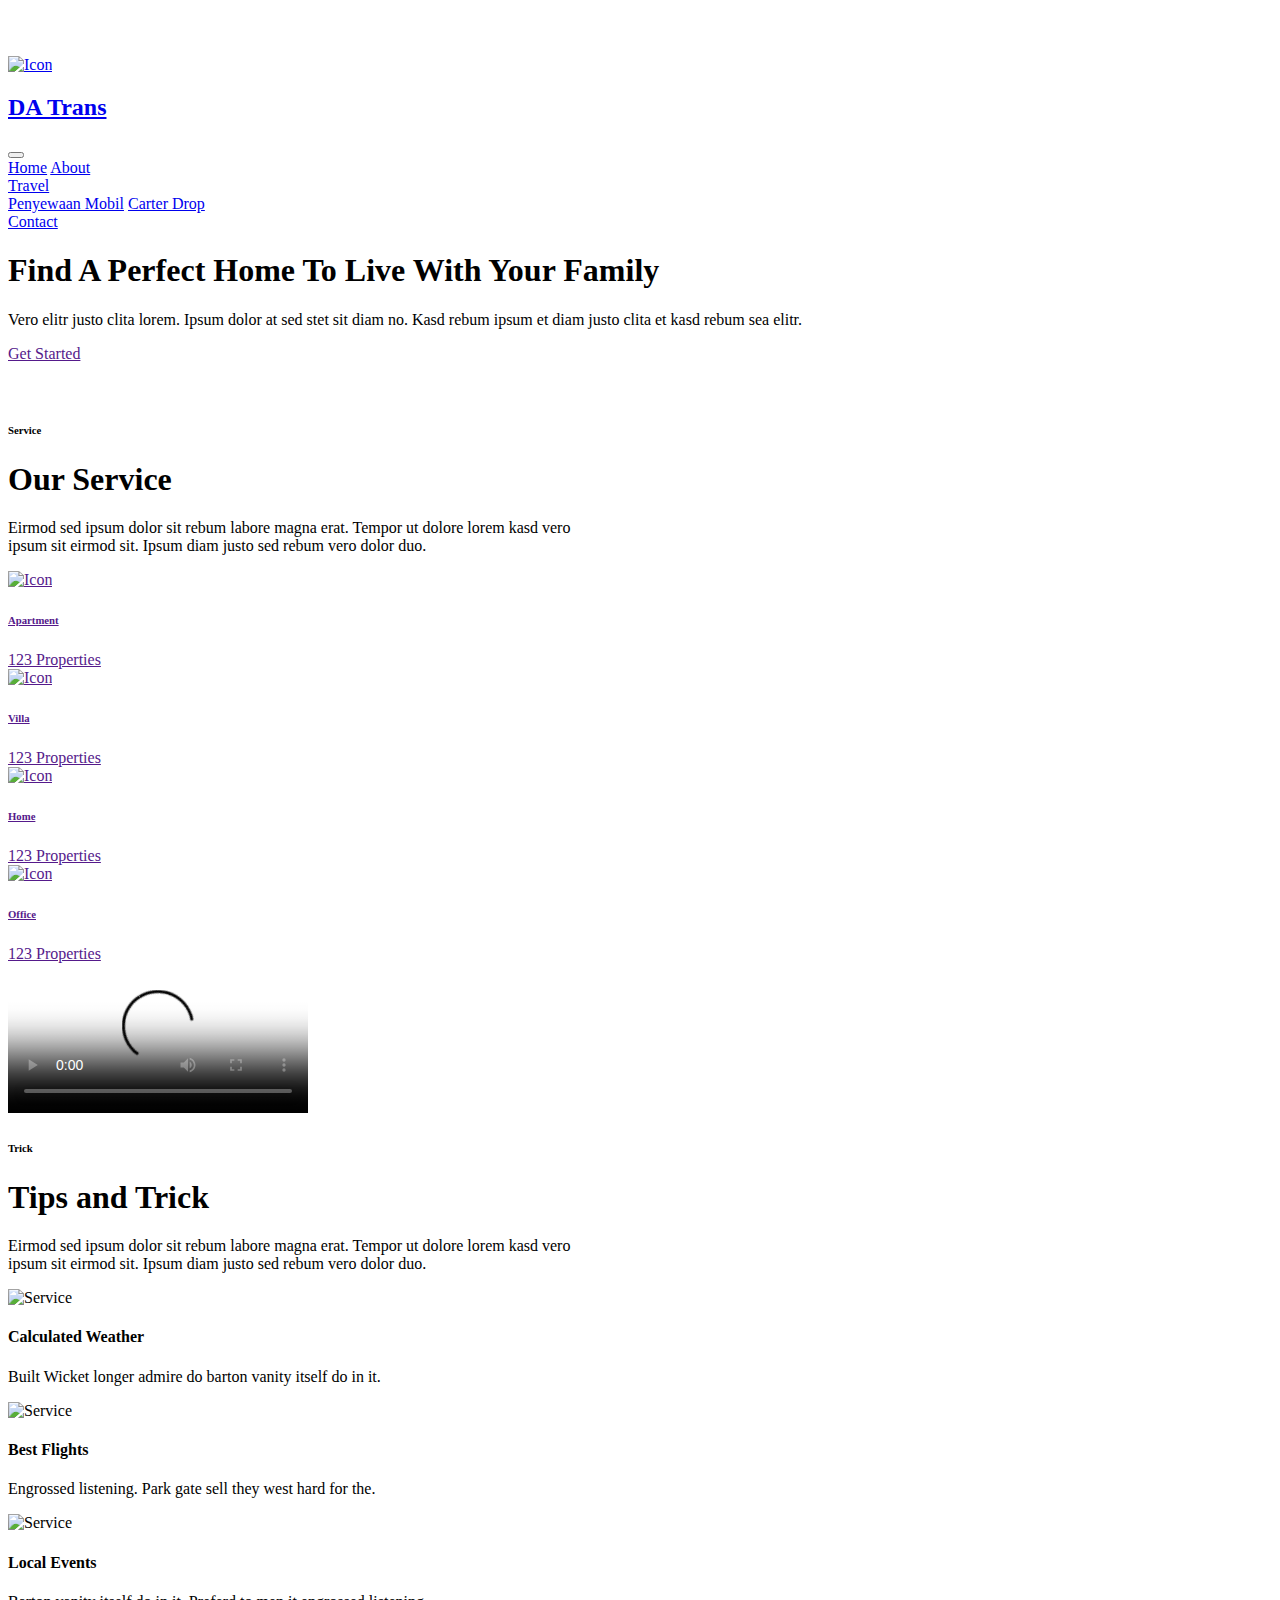
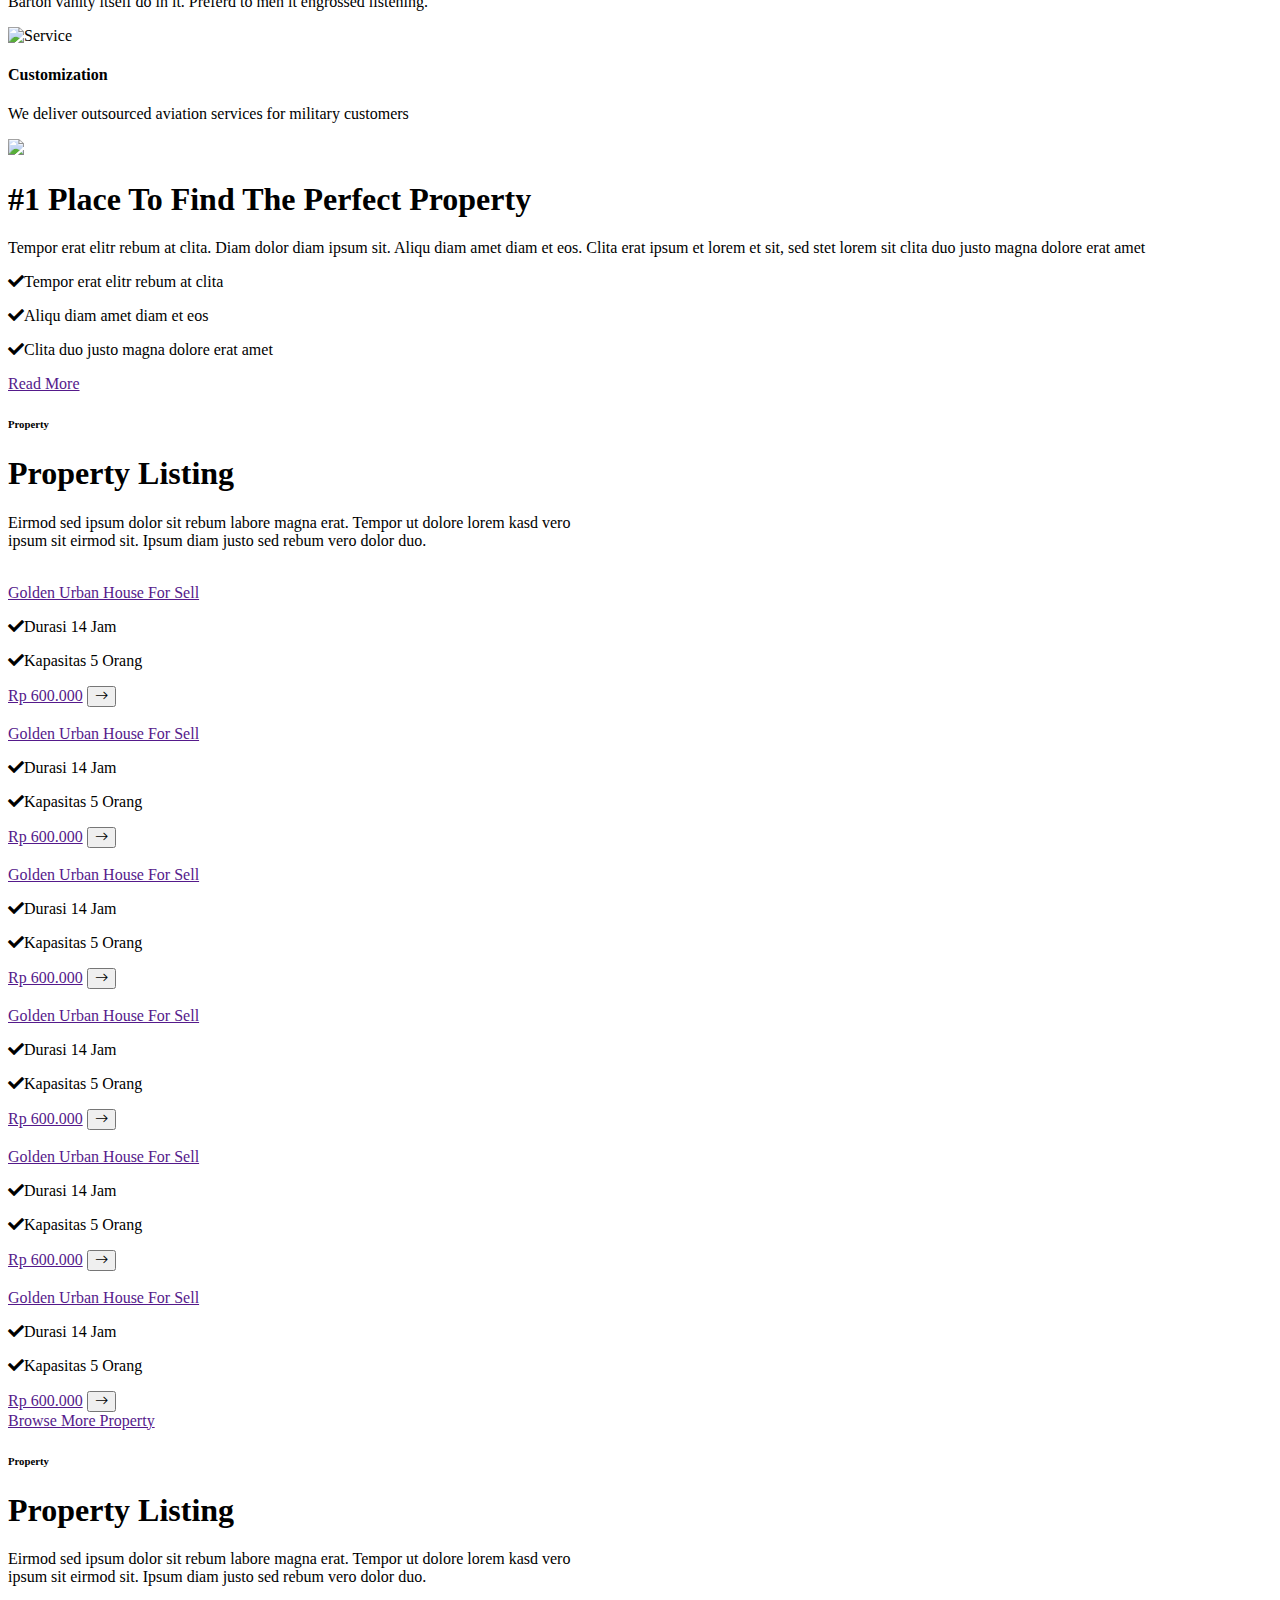
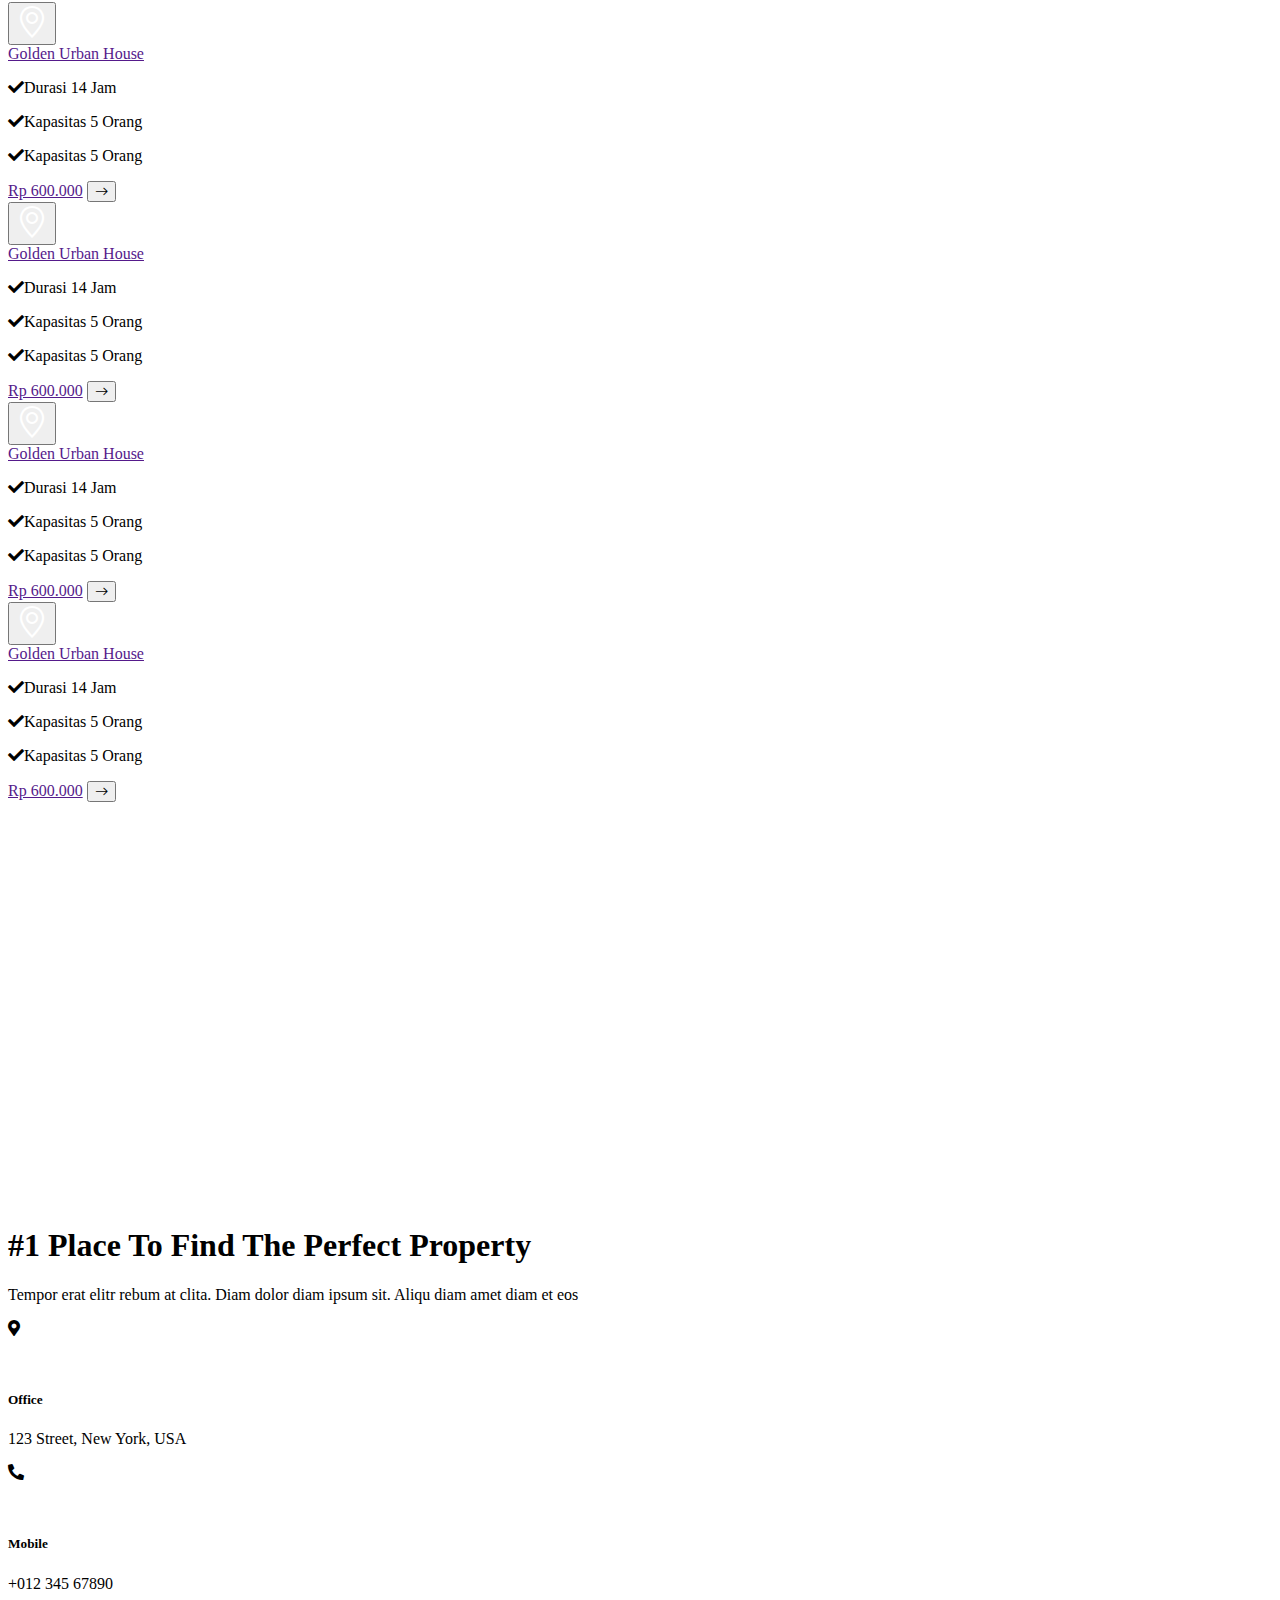
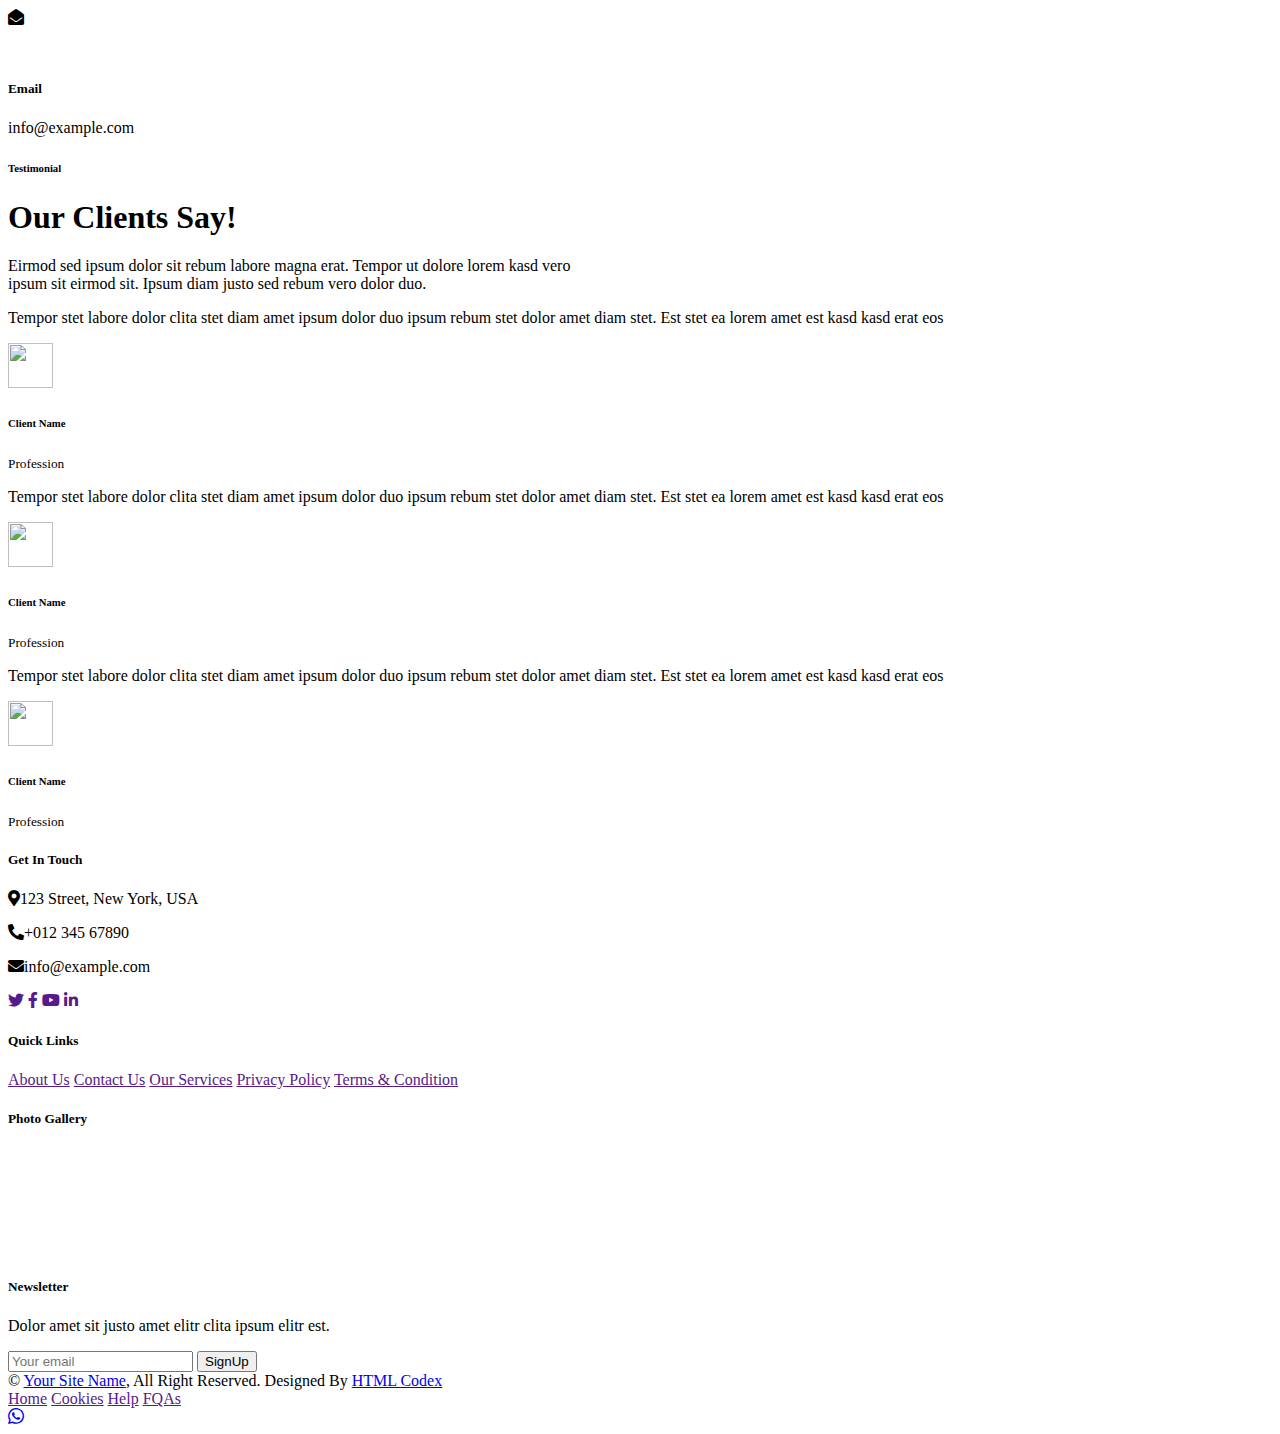
==== commit 118ffae6: "Update index.html" ====
--- a/index.html
+++ b/index.html
@@ -26,10 +26,10 @@
     <link href="lib/owlcarousel/assets/owl.carousel.min.css" rel="stylesheet">
 
     <!-- Customized Bootstrap Stylesheet -->
-    <link href="/css/bootstrap.min.css" rel="stylesheet">
+    <link href="css/bootstrap.min.css" rel="stylesheet">
 
     <!-- Template Stylesheet -->
-    <link href="/css/style.css" rel="stylesheet">
+    <link href="css/style.css" rel="stylesheet">
 </head>
 
 <body>
